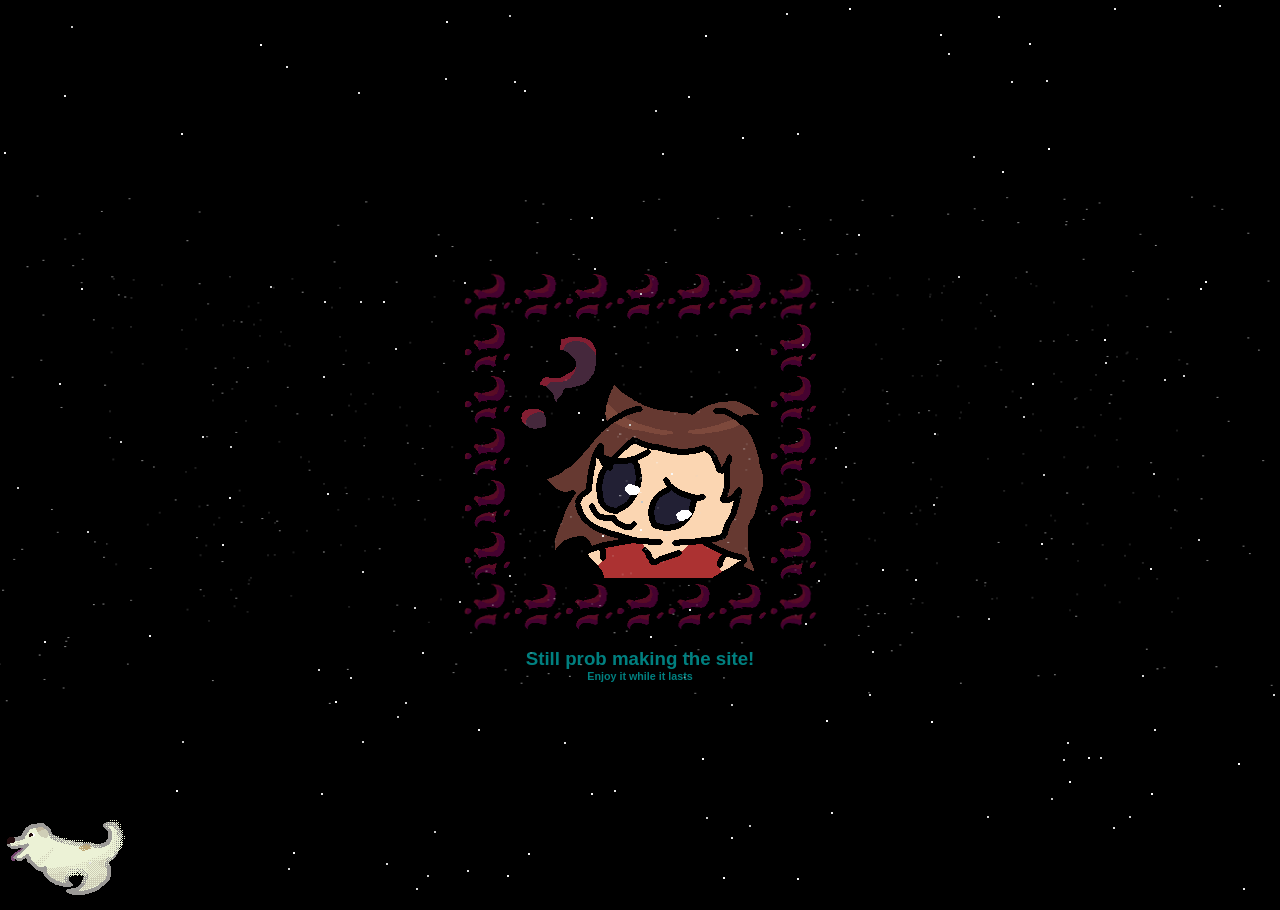
==== index.html @ b6542a82 "Revision" ====
<!DOCTYPE html>
<html lang="en">
    <head>
        <meta charset="UTF-8">
        <title>Still Working On It (NOT)</title>

		<link rel="icon" type="image/icon type" href="./assets/icon.png">
        <link rel="stylesheet" type="text/css" href="./css/style.css">
        <link rel="stylesheet" type="text/css" href="./css/starfield-compiled.css">

    </head>
    <body>
        <div class="stars"></div>
        <div class="centre-div" style="height:90%;">
            <div style="margin-top:10%;">
                <div class="centre-piece">
                    <p id="border-img1">
                        <img class="centre-img flipping-img" src="./assets/mipop.png" alt="Centre image">
                    </p>
                    <div style="display: flex;">
                        <h3 class="margin-auto">Still prob making the site!</h3>
                    </div>
                    <div style="display: flex;">
                        <h6 class="margin-auto">Enjoy it while it lasts</h6>
                    </div>
                </div>
            </div>
        </div>
	<footer class="footer">
            <div style="width:100%;">
		<div class="marquee">
                    <img class="flip-helper" src="./assets/kenny-running.gif" alt="My little boy 25-Jan-2025 RIP">
		</div>
            </div>
	</footer>
    </body>
</html>
---- css/style.css ----
body {
    margin: 0;
    padding: 0;
    height: 100%;
    color: teal;
    background-color: #3cff00;
    font-family: 'Comic Sans MS', 'Comic Sans', 'Chalkboard SE', 'Comic Neue', sans-serif;
}

.footer {
    height: 10%;
    width: 100%;
}

.centre-div {
    display: flex;
    justify-content: center;
    align-items: center;
}

.centre-img {
    max-width: 100%;
    max-height: 100%;
}

.centre-piece {
    display: inline;
}

.flipping-img {
    animation: flip 1.5s infinite;
}

.margin-auto {
    margin: 0 auto 0 auto;
}

.marquee {
    animation: scroll 15s linear infinite;
}

.flip-helper {
    animation: dog-flipper 15s linear infinite;
}


#border-img1 {
    border: 50px solid transparent;
    border-image: url(../assets/question-border.png) 120 round;
}

@keyframes flip {
    0% {
        transform: rotateY(0deg);
    }
    50% {
        transform: rotateY(180deg);
    }
    100% {
        transform: rotateY(360deg);
    }
}

@keyframes dog-flipper {
    0%,50% {
        transform: scaleX(1);
    }

    80%,100% {
        transform: scaleX(-1);
    }
}

@keyframes scroll {
    0%,40% {
        transform: translateX(100%);
    }
    50%,90% {
        transform: translateX(-20%);
    }
    100% {
        transform: translateX(100%);
    }
}
---- css/starfield-compiled.css ----
html, body {
    height: 100%;
    overflow: hidden;
  }
  
  body {
    background: #000;
    perspective: 340px;
  }
  
  .stars {
    position: absolute;
    top: 50%;
    left: 50%;
    width: 2px;
    height: 2px;
    box-shadow: 1164px -189px #e0e0e0, 510px 118px #ededed, -195px -372px #d9d9d9, -1267px -333px #f7f7f7, -1449px 315px #dedede, 1236px 49px #e8e8e8, -1086px 447px #cccccc, -1154px -346px #fafafa, 1029px -163px #cccccc, -1401px -471px #f2f2f2, -875px 93px #dbdbdb, -38px -31px #d9d9d9, -1124px -255px #d9d9d9, 205px 16px #d4d4d4, -354px -384px #e6e6e6, -576px -355px #ebebeb, 406px -370px #e0e0e0, 1389px 311px #fafafa, 294px -17px #d6d6d6, 644px -433px #cccccc, -1056px -408px #cccccc, 280px -459px #f0f0f0, -254px 413px #dbdbdb, 633px 244px #d6d6d6, 1225px -64px #e3e3e3, 1285px 373px #ededed, 49px 159px #e3e3e3, 157px -317px #ebebeb, -183px -464px #d4d4d4, -684px 133px #ededed, 1210px 306px #c2c2c2, -257px -149px #ededed, 146px -437px #e6e6e6, 749px 424px #ededed, 927px -337px #e8e8e8, 1340px 291px #fafafa, 1248px -398px #c4c4c4, 1144px -212px #f0f0f0, -1050px -360px #c7c7c7, 489px 366px #d1d1d1, 1038px -477px #f0f0f0, -1029px -246px #d4d4d4, 465px -88px #d4d4d4, 834px -435px #e0e0e0, 1347px -271px #d9d9d9, -176px -168px #d4d4d4, 1496px 270px #f2f2f2, -596px 191px #f2f2f2, 1483px 168px #c7c7c7, 1059px 10px #ededed, 727px -336px #fafafa, -1077px 352px #e8e8e8, -787px -108px #d4d4d4, -551px 412px #e3e3e3, 1147px 194px #d1d1d1, -1182px -138px #dbdbdb, 502px 225px #d6d6d6, -581px -67px #ebebeb, 1321px 45px #d6d6d6, 62px 308px #fcfcfc, -1014px -450px #d6d6d6, 275px 129px #ededed, -1462px -271px #e8e8e8, 511px 343px #fcfcfc, -347px 402px whitesmoke, 348px 168px #c7c7c7, 803px 80px whitesmoke, -1474px 259px #cfcfcf, 1486px 80px white, -418px 94px #ededed, 191px 362px #ebebeb, 774px 166px #ebebeb, 973px 411px white, -1083px -398px #c7c7c7, 1467px 215px #e6e6e6, 1470px 447px #dbdbdb, 1487px 409px #d1d1d1, 1318px -259px #f2f2f2, -623px 37px #c9c9c9, 603px 438px #e8e8e8, 358px -434px #ededed, -278px 291px #d6d6d6, 308px -397px #dedede, 91px 254px #c7c7c7, 401px 93px #ededed, -1216px 290px #ededed, -11px -26px #c7c7c7, 48px -354px #e8e8e8, -411px 47px #f2f2f2, 1056px 91px #f0f0f0, 822px -44px #c2c2c2, -194px -429px whitesmoke, 473px 377px #e0e0e0, -49px -233px white, 649px 249px #e8e8e8, 1182px -319px #e0e0e0, -76px 292px #e3e3e3, 1188px 442px #c7c7c7, -805px -124px #f0f0f0, 1434px 127px #e8e8e8, 558px 89px #cccccc, 1250px -333px white, 218px -216px #e8e8e8, 690px -476px #c9c9c9, 300px -416px #f0f0f0, 1373px -253px #e8e8e8, -370px -164px #c7c7c7, 411px 348px #c7c7c7, -751px -242px #fafafa, 195px -3px #dedede, -226px 157px #cfcfcf, 0px -157px #c2c2c2, -352px 418px #d1d1d1, -218px 202px #e8e8e8, 1344px -268px #d6d6d6, 1238px 45px #e6e6e6, -1128px -170px #e6e6e6, -1193px 471px #dedede, -1008px -123px whitesmoke, -131px -435px #c7c7c7, 629px -455px #d1d1d1, -205px -195px #d4d4d4, -1329px 172px #d9d9d9, 833px 101px #c9c9c9, -319px 343px #e8e8e8, -1200px 263px #f7f7f7, 514px 279px #ebebeb, -830px -449px #d1d1d1, 464px -111px white, -491px 185px #f7f7f7, -38px 85px #f7f7f7, -1207px 402px #dbdbdb, 1327px -88px #fafafa, -938px 19px #fafafa, -1164px 186px #ededed, 242px 119px #f7f7f7, 802px -431px #cfcfcf, -112px 403px whitesmoke, 403px 24px #c7c7c7, 801px -425px #e8e8e8, 1260px -209px white, -1027px 172px #d6d6d6, 333px -294px #c4c4c4, -816px -26px whitesmoke, -761px -34px #cccccc, 83px 427px white, 96px -101px #fcfcfc, -1068px -348px #e0e0e0, 909px -131px #c2c2c2, 814px 176px #dedede, 65px -415px white, -1362px 205px #e8e8e8, 103px 457px #c9c9c9, -116px -360px #ededed, 229px 244px #dedede, -1456px -474px #f2f2f2, 667px -253px #e8e8e8, 10px 186px #ededed, -1230px 49px #ebebeb, 941px -407px #cfcfcf, 232px 201px #d1d1d1, 1344px -427px #ebebeb, 35px -473px #c4c4c4, -520px -9px #cccccc, 1317px -29px #dedede, 560px -162px #f2f2f2, -464px 340px white, -1081px 359px #e3e3e3, 998px -223px white, 423px 309px #cfcfcf, 961px 23px #f2f2f2, 460px 307px #dbdbdb, -49px 343px whitesmoke, -316px -149px #e0e0e0, 986px 409px #c2c2c2, -664px -119px #dedede, -322px 219px #d1d1d1, 31px 23px #f7f7f7, -1122px 431px #dbdbdb, -1083px 369px #f7f7f7, -1256px 60px #c4c4c4, -965px 402px #c4c4c4, 162px -106px #dbdbdb, -805px 433px #dbdbdb, -282px -358px #dbdbdb, -553px 81px #d1d1d1, 371px -369px #e0e0e0, -835px 164px #d9d9d9, 711px -429px #fafafa, 993px -285px #d4d4d4, -679px 151px #d9d9d9, -459px -317px #f2f2f2, 840px -454px #d4d4d4, 543px -75px #d4d4d4, 1236px 202px #d4d4d4, -787px 209px #e3e3e3, -830px -314px #e6e6e6, 186px 270px #fcfcfc, -998px -24px #e6e6e6, 347px 366px #d4d4d4, 753px -206px #c9c9c9, -438px -14px #e0e0e0, 513px 23px #c9c9c9, -1097px 154px #c4c4c4, 293px 54px #d4d4d4, 864px -466px #c9c9c9, -1052px -316px #c2c2c2, 408px -302px white, -133px 425px #f7f7f7, -380px -406px white, -1407px -422px #fcfcfc, 156px 71px #d4d4d4, 1067px 207px #d9d9d9, -1466px -108px #f2f2f2, 1293px -346px #e0e0e0, 818px -97px #c4c4c4, -739px -156px #f2f2f2, -26px 340px #e6e6e6, 764px 204px #d4d4d4, 674px 173px #f0f0f0, -1229px -362px #d9d9d9, -126px -369px #e3e3e3, 1107px -55px #d9d9d9, -1179px 205px #d9d9d9, 954px -233px #e0e0e0, -569px -424px #c9c9c9, -636px -298px #f2f2f2, 209px -442px #fafafa, -1459px -338px whitesmoke, -162px 279px whitesmoke, -916px 31px #d4d4d4, 1353px 260px #cfcfcf, 429px 331px white, 953px 374px #e0e0e0, 15px -340px #d6d6d6, 1084px 407px #f2f2f2, -280px -149px #d6d6d6, 762px 155px #dbdbdb, -1029px 290px #f2f2f2, 524px -71px #d4d4d4, 1135px 180px #d4d4d4, -959px 282px #c9c9c9, -760px -129px #dbdbdb, -516px -468px #c9c9c9, -646px -69px #d9d9d9, 1325px 420px whitesmoke, 362px -279px #f0f0f0, 165px 173px #e3e3e3, 1172px 19px #e0e0e0, 1278px 261px #ebebeb, -181px 151px #c7c7c7, -410px -4px #cccccc, -173px 420px #e0e0e0, 418px -471px #d9d9d9, 430px 456px #cfcfcf, 652px -293px #c4c4c4, -585px 476px white, -1108px 111px #ededed, 688px -82px #dbdbdb, 598px 313px white, -1323px -457px #dbdbdb, -290px 227px #dbdbdb, -761px 278px #dbdbdb, 102px -313px #fcfcfc, 565px -169px #fafafa, -814px -276px #c2c2c2, 1273px -98px #cfcfcf, 22px -297px #dedede, 389px -407px #f7f7f7, -243px 266px #c4c4c4, -828px 262px #e8e8e8, 1086px -100px #ebebeb, -213px 425px #cfcfcf, -1408px -341px #f2f2f2, 1484px -55px #d1d1d1, 820px 312px #f7f7f7, 1490px -250px #e8e8e8, 1px 51px #c7c7c7, 1363px 117px #e8e8e8, -751px 135px #ededed, 448px 307px #f2f2f2, 579px -445px #f0f0f0, 157px 428px whitesmoke, -216px -470px #cfcfcf, -1010px 201px #e8e8e8, 1144px -409px #e6e6e6, -1124px -358px #e3e3e3, 1429px 355px #e0e0e0, 1245px -167px #c2c2c2, -922px 222px whitesmoke, -1135px -479px #f7f7f7, 6px -469px #d9d9d9, -1219px 155px #ededed, 109px 375px #c9c9c9, 670px -166px #c2c2c2, -131px 125px #c4c4c4, -1011px 289px #e8e8e8, 834px -360px #dedede, 879px -177px #e0e0e0, 886px -105px #dedede, 0px 79px #fcfcfc, -1090px -81px #e3e3e3, 141px -218px #dbdbdb, 780px 422px #dbdbdb, -1252px 440px whitesmoke, -970px -289px #fcfcfc, 798px -473px #e8e8e8, 1080px -460px #c2c2c2, 474px -442px #e8e8e8, 821px -207px #c9c9c9, -1376px -239px #d6d6d6, -853px -395px #f7f7f7, 1206px -145px #cccccc, -815px 103px #c4c4c4, -800px -155px #e0e0e0, -458px 291px #c7c7c7, -559px -162px #f0f0f0, -278px 121px #d6d6d6, -712px 128px #f2f2f2, 178px 130px #d6d6d6, 1208px 398px #f2f2f2, -224px 438px #d9d9d9, 1257px -41px #c2c2c2, -313px 43px #ebebeb, -317px -74px #dedede, 1378px 354px #c9c9c9, 427px 292px #e0e0e0, -62px -38px #ebebeb, 318px -174px #d1d1d1, -245px -102px #d4d4d4, -1131px 385px #f2f2f2, 883px -89px #f0f0f0, -1255px -280px #c9c9c9, 291px 271px #fcfcfc, 383px -34px #c7c7c7, 1006px 112px #ebebeb, 91px 387px #ededed, 1095px -454px #c4c4c4, -206px 381px #c9c9c9, -235px 252px #d4d4d4, 716px -99px #ebebeb, -1457px 25px white, 392px -67px #ebebeb, -982px -293px #e8e8e8, 778px -206px #c7c7c7, -962px -474px #e0e0e0, -305px 251px white, -994px -327px #d4d4d4, 66px 367px #cccccc, 970px -386px #f0f0f0, -46px -182px #dbdbdb;
    animation: fly 3s linear infinite;
    transform-style: preserve-3d;
  }
  .stars:before, .stars:after {
    content: "";
    position: absolute;
    width: inherit;
    height: inherit;
    box-shadow: inherit;
  }
  .stars:before {
    transform: translateZ(-300px);
    animation: fade1 3s linear infinite;
  }
  .stars:after {
    transform: translateZ(-600px);
    animation: fade2 3s linear infinite;
  }
  
  @keyframes fly {
    from {
      transform: translateZ(0px);
    }
    to {
      transform: translateZ(300px);
    }
  }
  @keyframes fade1 {
    from {
      opacity: .5;
    }
    to {
      opacity: 1;
    }
  }
  @keyframes fade2 {
    from {
      opacity: 0;
    }
    to {
      opacity: .5;
    }
  }
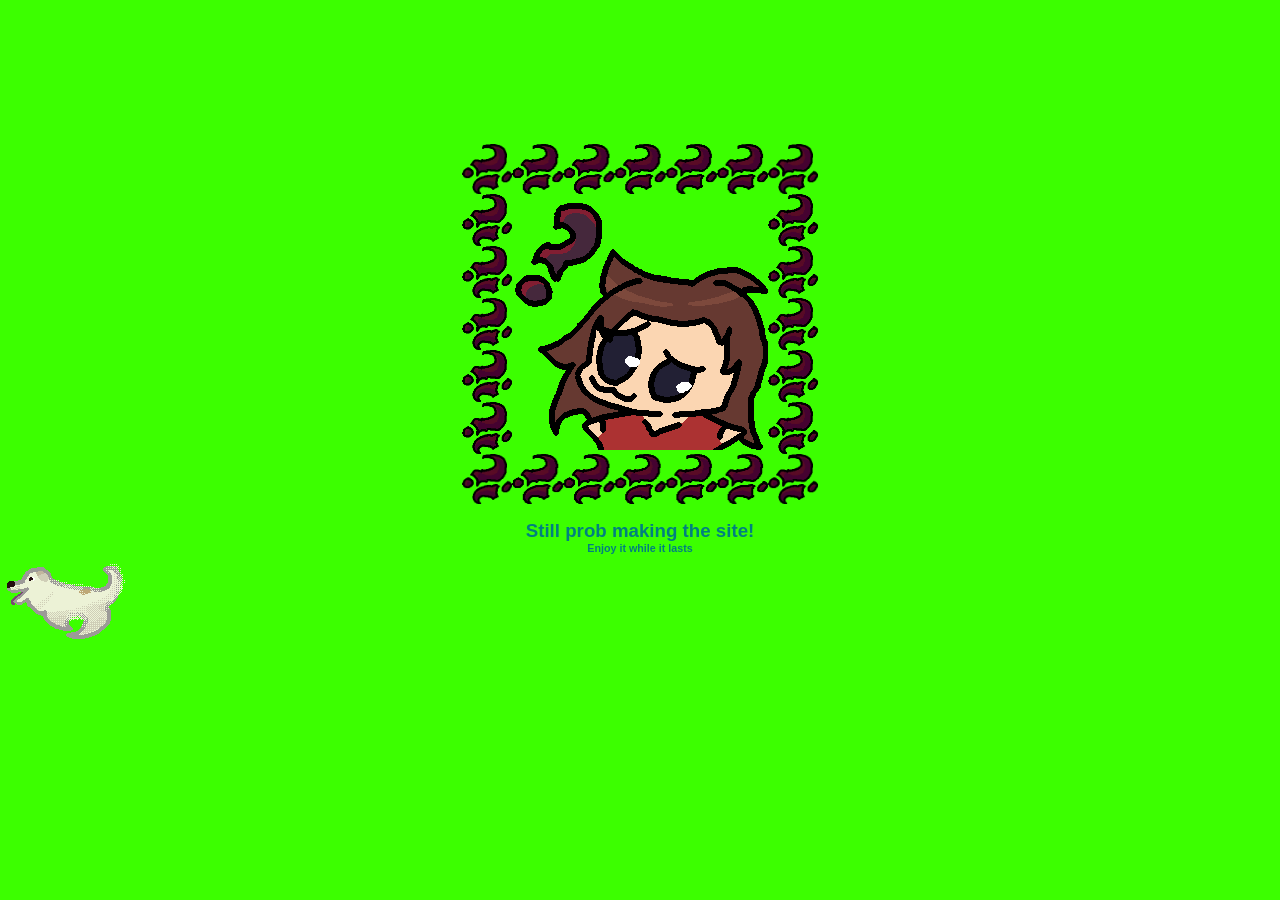
==== commit b807ea9e: "Changed starfield name" ====
--- a/index.html
+++ b/index.html
@@ -2,15 +2,17 @@
 <html lang="en">
     <head>
         <meta charset="UTF-8">
-        <title>Still Working On It (NOT)</title>
+        <title>Still Working On It</title>
 
 		<link rel="icon" type="image/icon type" href="./assets/icon.png">
         <link rel="stylesheet" type="text/css" href="./css/style.css">
-        <link rel="stylesheet" type="text/css" href="./css/starfield-compiled.css">
+        <link rel="stylesheet" type="text/css" href="./css/starfield.css">
 
     </head>
     <body>
         <div class="stars"></div>
+        <div class="stars stars-b"></div>
+        <div class="stars stars-c"></div>
         <div class="centre-div" style="height:90%;">
             <div style="margin-top:10%;">
                 <div class="centre-piece">
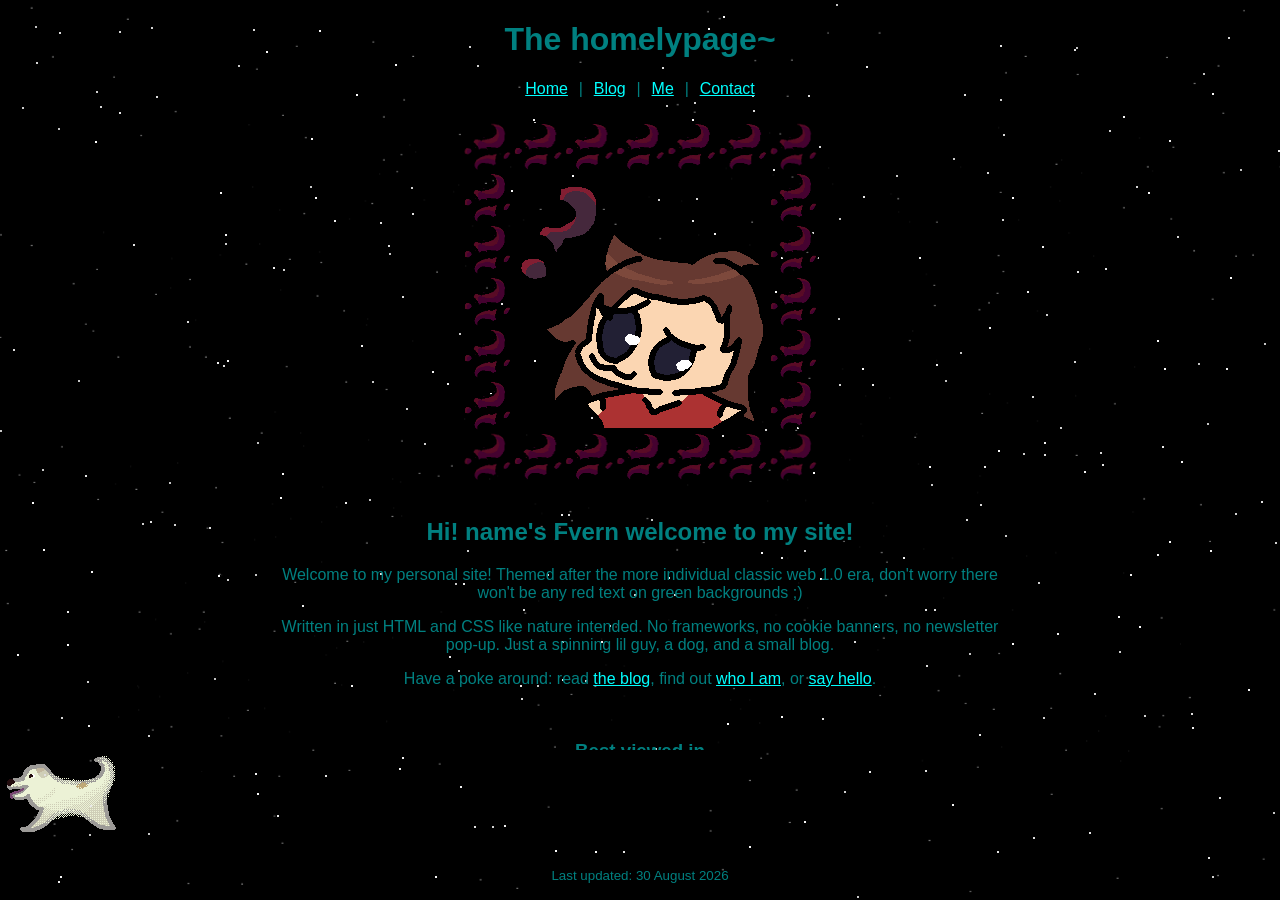
==== commit 12a056fc: "Revamped homepage, updated content" ====
--- a/index.html
+++ b/index.html
@@ -2,38 +2,71 @@
 <html lang="en">
     <head>
         <meta charset="UTF-8">
-        <title>Still Working On It</title>
+        <meta name="viewport" content="width=device-width, initial-scale=1">
+        <title>Solhex Home On The Web</title>
 
 		<link rel="icon" type="image/icon type" href="./assets/icon.png">
         <link rel="stylesheet" type="text/css" href="./css/style.css">
         <link rel="stylesheet" type="text/css" href="./css/starfield.css">
 
     </head>
-    <body>
+    <body class="page">
         <div class="stars"></div>
         <div class="stars stars-b"></div>
         <div class="stars stars-c"></div>
-        <div class="centre-div" style="height:90%;">
-            <div style="margin-top:10%;">
+
+        <header>
+            <h1>The homelypage~</h1>
+            <nav class="nav">
+                <a href="./index.html">Home</a> |
+                <a href="./blog/index.html">Blog</a> |
+                <a href="./me.html">Me</a> |
+                <a href="./contact.html">Contact</a>
+            </nav>
+        </header>
+
+        <main style="text-align: center;">
+            <div class="centre-div">
                 <div class="centre-piece">
-                    <p id="border-img1">
-                        <img class="centre-img flipping-img" src="./assets/mipop.png" alt="Centre image">
-                    </p>
-                    <div style="display: flex;">
-                        <h3 class="margin-auto">Still prob making the site!</h3>
-                    </div>
-                    <div style="display: flex;">
-                        <h6 class="margin-auto">Enjoy it while it lasts</h6>
-                    </div>
+                <p id="border-img1">
+                    <img class="centre-img flipping-img" src="./assets/mipop.png" alt="Mipop the mascot, spinning around and around">
+                </p>
                 </div>
             </div>
+
+            <h2>Hi! name's Fvern welcome to my site!</h2>
+
+            <p>
+                Welcome to my personal site! Themed after the more individual
+                classic web 1.0 era, don't worry there won't be any red text
+                on green backgrounds ;)
+
+            </p>
+            <p>
+                Written in just HTML and CSS like nature intended. No
+                frameworks, no cookie banners, no newsletter pop-up. Just a
+                spinning lil guy, a dog, and a small blog.
+            </p>
+            <p>
+                Have a poke around:
+                read <a href="./blog/index.html">the blog</a>,
+                find out <a href="./me.html">who I am</a>,
+                or <a href="./contact.html">say hello</a>.
+            </p>
+
+            <br>
+
+            <h3>Best viewed in</h3>
+            <p>Any browser at all. No crazy code, go wild.</p>
+        </main>
+
+	<footer class="footer">
+        <div style="width:100%;">
+            <div class="marquee">
+                <img class="flip-helper" src="./assets/kenny-running.gif" alt="My little boy 25-Jan-2025 RIP">
+            </div>
         </div>
-	<footer class="footer">
-            <div style="width:100%;">
-		<div class="marquee">
-                    <img class="flip-helper" src="./assets/kenny-running.gif" alt="My little boy 25-Jan-2025 RIP">
-		</div>
-            </div>
-	</footer>
+        <p class="updated-note"><small>Last updated: 30 August 2026</small></p>
+    </footer>
     </body>
 </html>
--- a/css/style.css
+++ b/css/style.css
@@ -1,84 +1,153 @@
 body {
-    margin: 0;
-    padding: 0;
-    height: 100%;
-    color: teal;
-    background-color: #3cff00;
-    font-family: 'Comic Sans MS', 'Comic Sans', 'Chalkboard SE', 'Comic Neue', sans-serif;
+  margin: 0;
+  padding: 0;
+  height: 100%;
+  color: teal;
+  background-color: #3cff00;
+  font-family: 'Comic Sans MS', 'Comic Sans', 'Chalkboard SE', 'Comic Neue', sans-serif;
 }
 
 .footer {
-    height: 10%;
-    width: 100%;
+  width: 100%;
 }
 
 .centre-div {
-    display: flex;
-    justify-content: center;
-    align-items: center;
+  display: flex;
+  justify-content: center;
+  align-items: center;
 }
 
 .centre-img {
-    max-width: 100%;
-    max-height: 100%;
+  max-width: 100%;
+  max-height: 100%;
 }
 
 .centre-piece {
-    display: inline;
+  display: inline;
 }
 
 .flipping-img {
-    animation: flip 1.5s infinite;
+  animation: flip 1.5s infinite;
 }
 
 .margin-auto {
-    margin: 0 auto 0 auto;
+  margin: 0 auto 0 auto;
 }
 
 .marquee {
-    animation: scroll 15s linear infinite;
+  animation: scroll 15s linear infinite;
 }
 
 .flip-helper {
-    animation: dog-flipper 15s linear infinite;
+  animation: dog-flipper 15s linear infinite;
 }
 
 
 #border-img1 {
-    border: 50px solid transparent;
-    border-image: url(../assets/question-border.png) 120 round;
+  border: 50px solid transparent;
+  border-image: url(../assets/question-border.png) 120 round;
+}
+
+/* --- page shell: header + scrollable main + footer ---
+starfield.css locks html/body to overflow:hidden, so `main` does the
+scrolling instead. `body.page` outranks starfield's bare `body`. */
+body.page {
+  display: flex;
+  flex-direction: column;
+}
+
+body.page main {
+  flex: 1 1 auto;
+  overflow-y: auto;
+  max-width: 46em;
+  margin: 0 auto;
+  padding: 0 1em 1em 1em;
+}
+
+/* lift real content above the absolutely-positioned star layers */
+header,
+body.page main {
+  position: relative;
+  z-index: 1;
+}
+
+header {
+  text-align: center;
+}
+
+.nav {
+  margin: 0 0 0.5em 0;
+}
+
+.nav a {
+  padding: 0 0.4em;
+}
+
+/* default link blue is unreadable on the starfield black */
+a {
+  color: aqua;
+}
+
+a:visited {
+  color: violet;
+}
+
+a:hover,
+a:active {
+  color: yellow;
+}
+
+.post-list {
+  list-style: none;
+  padding: 0;
+}
+
+.post-list li {
+  margin: 0 0 1em 0;
+}
+
+.post-date {
+  display: block;
+  font-size: 0.8em;
+}
+
+.post-body {
+  text-align: left;
+}
+
+.updated-note {
+  text-align: center;
 }
 
 @keyframes flip {
-    0% {
-        transform: rotateY(0deg);
-    }
-    50% {
-        transform: rotateY(180deg);
-    }
-    100% {
-        transform: rotateY(360deg);
-    }
+  0% {
+    transform: rotateY(0deg);
+  }
+  50% {
+    transform: rotateY(180deg);
+  }
+  100% {
+    transform: rotateY(360deg);
+  }
 }
 
 @keyframes dog-flipper {
-    0%,50% {
-        transform: scaleX(1);
-    }
-
-    80%,100% {
-        transform: scaleX(-1);
-    }
+  0%, 90% {
+    transform: scaleX(1);
+  }
+  90.01%, 100% {
+    transform: scaleX(-1);
+  }
 }
 
 @keyframes scroll {
-    0%,40% {
-        transform: translateX(100%);
-    }
-    50%,90% {
-        transform: translateX(-20%);
-    }
-    100% {
-        transform: translateX(100%);
-    }
+  0%,40% {
+    transform: translateX(100%);
+  }
+  50%,90% {
+    transform: translateX(-20%);
+  }
+  100% {
+    transform: translateX(100%);
+  }
 }
--- a/css/starfield.css
+++ b/css/starfield.css
@@ -0,0 +1,79 @@
+html, body {
+    height: 100%;
+    overflow: hidden;
+  }
+  
+  body {
+    background: #000;
+    perspective: 340px;
+  }
+  
+  .stars {
+    position: absolute;
+    top: 50%;
+    left: 50%;
+    width: 2px;
+    height: 2px;
+    box-shadow: 1119px -672px #cccccc, -374px -399px #fafafa, -929px 608px #d9d9d9, 1271px 616px #c7c7c7, -1144px 309px #d6d6d6, -1370px -839px #ededed, -605px -424px #c4c4c4, 965px -846px #c7c7c7, -686px 566px #d1d1d1, 1372px 216px #d6d6d6, -598px 19px #c9c9c9, -361px 757px #cccccc, -847px 529px #d6d6d6, -107px -331px #f7f7f7, -619px 663px #d4d4d4, -1082px -711px #ebebeb, -1104px -165px #e6e6e6, 972px -359px #e0e0e0, 1488px 40px #c7c7c7, -989px -125px #ededed, 761px -300px #d1d1d1, 1033px 864px #e6e6e6, 864px -507px #fcfcfc, -1216px -807px #f0f0f0, -567px 683px #dbdbdb, -1174px 851px #fafafa, -1087px -122px #f2f2f2, 357px 401px #e6e6e6, -834px -142px #e6e6e6, -642px 472px #f2f2f2, 1374px 499px #d1d1d1, -1208px 347px #d1d1d1, -800px 193px whitesmoke, -498px -566px #e3e3e3, 54px -348px #d1d1d1, 1318px 240px #fafafa, 1304px -236px white, -1271px -431px #e0e0e0, -208px -79px #f2f2f2, -1229px -468px #c9c9c9, 1440px -256px #e8e8e8, 1184px 122px #ebebeb, 1133px 39px #f7f7f7, -416px -615px #fafafa, 799px 203px #f2f2f2, 894px -23px #c9c9c9, 135px -159px #fafafa, -934px 143px #c2c2c2, -1128px 647px #e0e0e0, -1051px -587px #d1d1d1, -845px 722px #f0f0f0, 229px 321px #ededed, 76px -119px #cfcfcf, 417px 183px #f2f2f2, 766px 862px #cccccc, 1286px 576px #d9d9d9, 1292px 199px white, -408px 674px #d1d1d1, -107px -672px #dbdbdb, 280px -577px #e3e3e3, -1487px 578px whitesmoke, -422px 125px white, -769px 139px #d9d9d9, 1061px -289px #d1d1d1, 579px 347px #e8e8e8, -874px -135px white, -839px 204px white, 672px -899px #cfcfcf, -173px 100px #cccccc, -1042px -157px #dbdbdb, -520px -782px #fafafa, 823px -739px #ededed, 1497px 95px #ededed, 681px 668px #f7f7f7, -975px 451px #c2c2c2, 751px -562px #f2f2f2, 661px 886px #cfcfcf, 233px -467px #c7c7c7, 1489px 512px #e8e8e8, 1420px -262px #ebebeb, 1251px 430px #e6e6e6, 294px 159px #e3e3e3, -1005px -393px #fafafa, -1238px -208px #cccccc, 909px 234px #fafafa, 910px -449px #cccccc, -1210px 549px #d1d1d1, -1259px -432px #ededed, -1372px 860px #d4d4d4, -1210px 152px #fafafa, -360px 470px #c2c2c2, -623px 204px #f7f7f7, 1462px 269px #c9c9c9, 436px -403px #c2c2c2, 167px -511px #d9d9d9, -1103px 449px #d6d6d6, -49px -33px #d6d6d6, 412px 869px whitesmoke, -1279px 479px #d1d1d1, 1146px -699px #e0e0e0, 149px 591px #d4d4d4, -1053px -391px #e8e8e8, -721px 198px #e3e3e3, -926px -36px #dedede, -360px 47px #fafafa, -1192px 7px #c7c7c7, -1099px -797px #d1d1d1, 714px 812px #cccccc, -1118px 643px #fafafa, -819px -68px #c2c2c2, 471px -463px #ebebeb, -1260px -563px #ebebeb, -1492px -101px #f2f2f2, 363px -316px #d6d6d6, 1353px 596px #c7c7c7, 1211px 571px #c2c2c2, -866px -512px #dbdbdb, -609px -781px #c9c9c9, 720px -776px whitesmoke, -216px -783px #e0e0e0, 892px 76px #c4c4c4, 675px -578px #e0e0e0, 580px -736px #dedede, -1220px 318px #ededed, 1265px 865px #fafafa, 153px -655px #c9c9c9, -492px 285px #cfcfcf, -1338px 368px #ededed, 217px 446px #c9c9c9, 815px 170px #d4d4d4, -432px -482px #f0f0f0, 1433px -257px #fafafa, -413px -90px #f7f7f7, 1251px 421px #dbdbdb, 372px -253px white, -1203px -881px #e3e3e3, 1044px 253px #d9d9d9, -1200px 201px #e8e8e8, 572px -357px #f7f7f7, -71px -760px #fafafa, 13px -317px #dedede, 294px 807px #c7c7c7, 1381px -281px #cfcfcf, 1178px 183px #cccccc, 1235px 773px #c7c7c7, -274px 458px #d9d9d9, -950px -359px #d9d9d9, -1062px 620px #c7c7c7, -864px -343px #dbdbdb, 977px -469px #fcfcfc, -96px -484px #f0f0f0, 1097px 846px #f2f2f2, 570px 100px #f2f2f2, -1292px -711px #d1d1d1, 234px 798px #f2f2f2, -1320px -893px #d4d4d4, -965px 404px #f2f2f2, -839px 618px #e3e3e3, 759px 545px #d6d6d6, 797px -881px #d9d9d9, -1192px 515px #f7f7f7, 734px -827px #e6e6e6, 885px 231px #f7f7f7, 260px -639px #e0e0e0, -238px -154px #e0e0e0, -35px -470px #f0f0f0, -478px 465px #d9d9d9, -52px 697px #c7c7c7, 164px 371px whitesmoke, -867px -416px #dedede, -775px -56px #cccccc, -766px 608px #d4d4d4, 186px 742px #f0f0f0, -484px -354px #dedede, 1372px -679px #ebebeb, -1342px 858px #c2c2c2, -589px -492px #e3e3e3, -68px -275px #fafafa, -587px -852px #f0f0f0, -709px -84px #d4d4d4, -359px 870px #ededed, -357px -181px #d1d1d1, 586px -82px #f0f0f0, 696px -222px #cccccc, -1028px 896px #f2f2f2, -769px 289px #f2f2f2, -1344px -678px #cfcfcf, 279px -193px whitesmoke, -216px -7px #cfcfcf, 594px -664px #ebebeb, 861px -511px #f2f2f2, -1319px 551px #d6d6d6, -1494px 164px #c7c7c7, 1313px 573px whitesmoke, 1246px -497px #e6e6e6, 266px -757px #f0f0f0, -148px 376px #d4d4d4, 1217px 836px #d9d9d9, 1448px -285px #c4c4c4, -234px 465px #d6d6d6, -164px -76px #fcfcfc, -289px 235px #f7f7f7, -715px -39px #f0f0f0, 52px 487px whitesmoke, -788px 360px #c9c9c9, -268px -69px #c7c7c7, -1499px -278px #dbdbdb, -640px -20px #c9c9c9, 984px 440px #d4d4d4, 404px 4px #e3e3e3, 1267px -463px #c4c4c4, 438px 725px whitesmoke, -805px 449px #ededed, -338px 155px #f0f0f0, 1092px 368px #d4d4d4, -1118px 776px white, -538px 477px #dbdbdb, -580px 751px #e8e8e8, -897px -850px #e0e0e0, -498px 73px #cfcfcf, -1202px 32px #d6d6d6, 1079px 278px #e8e8e8, 1442px 526px #ebebeb, 524px -82px #fafafa, -896px 443px #fcfcfc, -1478px 637px white, -1064px 694px #d6d6d6, -604px -540px #fcfcfc, 621px 51px #e0e0e0, 783px -390px #d9d9d9, 369px -627px #e3e3e3, 1234px 187px #c7c7c7, 938px -251px white, 312px 354px whitesmoke, 567px -27px #c7c7c7, 326px -575px whitesmoke, 444px 21px #f2f2f2, -488px 820px #d1d1d1, -365px 668px white, 635px 92px #d1d1d1, -521px -338px #e3e3e3, -1183px 561px #dbdbdb, -540px -344px #d4d4d4, -191px 206px #ededed, -934px -592px #fafafa, 68px 521px #f7f7f7, 1393px -462px #ededed, 199px -66px #d4d4d4, 722px 54px #d6d6d6, -1245px -477px #d6d6d6, 95px 676px #c9c9c9, 1348px -860px white, 858px -121px #c2c2c2, -1476px -180px #dbdbdb, 97px 847px #d6d6d6, 704px 630px whitesmoke, 736px 738px #cfcfcf, -597px 99px #fafafa, -383px -8px #c2c2c2, -1382px -104px #d4d4d4, 1239px 490px #ebebeb, 1466px -562px #e3e3e3, -978px 374px #c7c7c7, -1390px -94px #c9c9c9, 811px 457px #cccccc, -1157px 416px #d6d6d6, -945px 875px #e3e3e3, -756px -798px #f2f2f2, 52px -230px #e8e8e8, 362px -231px #d4d4d4, 52px -331px white, 226px -384px #ededed, 426px -861px whitesmoke, 709px -794px #e6e6e6, -582px 431px #ededed, 1169px -818px white, -1373px -394px #e8e8e8, -1417px 372px #f7f7f7, -523px -642px #c2c2c2, 1242px -666px #c9c9c9, -608px 52px #fcfcfc, -451px 670px #e6e6e6, -813px 340px #cfcfcf, 1442px -666px white, -830px -263px #d9d9d9, 870px -848px #dbdbdb, 858px 487px #ebebeb, 124px 564px #e8e8e8, -1189px 312px #fcfcfc, 1069px -403px #d9d9d9, 1355px 682px #dbdbdb, 1302px 329px #d9d9d9, 818px 702px #e0e0e0, -78px 191px #d6d6d6, 1209px -142px #ededed, 572px 426px #d4d4d4, -1449px 839px #d6d6d6, 507px -684px #d6d6d6, -17px 401px #e3e3e3, 1397px -587px #d6d6d6, -779px 602px #c4c4c4, 1164px -347px #cfcfcf, 704px 686px #c2c2c2, 404px -8px whitesmoke, 926px -351px #d4d4d4, -495px 801px #ededed, -358px 23px #fafafa, 403px 267px #cfcfcf, 1236px -124px #d4d4d4, -1383px 112px #d4d4d4, -756px 98px #e8e8e8, -47px 733px #f2f2f2, -106px -328px #cfcfcf, 1372px -335px #c7c7c7, -1459px 158px #e8e8e8, -1150px -406px whitesmoke, 164px 100px #c7c7c7, -516px 514px #c2c2c2, 1145px 557px #c2c2c2, 335px 723px #cccccc, -1119px -298px #fafafa, 156px 516px #fafafa, -246px 459px #c9c9c9, 11px 69px #c7c7c7, 674px -196px #d6d6d6, 754px -223px #e6e6e6, 1378px 29px #f2f2f2, -245px -386px #fafafa, -1006px 577px #e8e8e8, -208px -656px whitesmoke, 694px 660px #fcfcfc, -742px -508px #e8e8e8, 483px -334px whitesmoke, 914px 656px #c4c4c4, 944px -321px #d9d9d9, -705px -294px #fafafa, -22px -533px #dbdbdb, -1443px 550px #c7c7c7, -982px -339px #e0e0e0, -1277px 233px #dbdbdb, 1356px -642px #d1d1d1, 510px -690px #cccccc, 851px -318px #c2c2c2, 460px 2px #d4d4d4, -745px -795px #f2f2f2, 456px -667px #ededed, 141px 107px #ededed, 863px 389px #f0f0f0, -1281px -590px #f7f7f7, 805px -278px #ededed, -484px -658px #c7c7c7, 204px 341px #cfcfcf, 1033px -438px white, 640px -121px #e3e3e3, 313px -292px #c9c9c9, 256px -275px #c9c9c9, 1043px -777px #cfcfcf, -1094px 662px #e8e8e8, 1062px -468px #f2f2f2, 1205px -734px #dedede, -518px -545px #c7c7c7, -1193px -580px #cccccc, 173px 22px #fcfcfc, 932px 62px #dbdbdb, -1367px -426px #dbdbdb, 1395px -321px #fcfcfc, 359px -755px #f0f0f0, -544px -359px #d1d1d1, 915px 454px #e8e8e8, 241px -665px #c7c7c7, -580px 426px #f7f7f7, -412px 792px #f7f7f7, -1208px -778px #dedede, -241px 318px whitesmoke, 831px -309px #e3e3e3, -991px 59px #fcfcfc, -255px 533px #ebebeb, -385px 124px #c7c7c7, 522px -4px #ededed, 949px -819px #d6d6d6, -180px 336px #f2f2f2, -1395px -713px #fafafa, 1261px 812px #c9c9c9, 904px -858px white, 1253px 782px #f2f2f2, 860px -818px white, -783px 63px #c4c4c4, 1168px 5px #f2f2f2, -757px 298px #d6d6d6, 1100px 767px #c2c2c2, -1127px 62px #e6e6e6, 172px -218px #d4d4d4, 1244px -686px #dedede, -150px -57px #fcfcfc, 529px -310px #f0f0f0, 140px 766px white, 753px -825px #e3e3e3, -1140px -256px #f2f2f2, -176px -663px white, 155px 871px #c4c4c4, -1496px 446px #c7c7c7, 392px -54px #e0e0e0, -732px 161px #e6e6e6, 1050px 649px #c2c2c2, 1061px 5px white, -1289px -484px #f2f2f2, 749px -632px #dbdbdb, 294px 530px #c2c2c2, -1003px -841px #d1d1d1, 993px 736px #fafafa, 1407px -576px #dbdbdb, 756px -872px #c7c7c7, 171px -710px #fafafa, -1036px 45px #d9d9d9, 1153px 804px #f7f7f7, 541px 567px #dbdbdb, 584px 544px #f2f2f2, 201px 809px #c2c2c2, 434px -401px #e3e3e3, 757px -604px #ebebeb, -720px 327px #c4c4c4, -941px 869px #ededed, -369px 682px #d6d6d6, -108px 713px #c4c4c4, -406px 780px #cccccc, -342px 586px #dbdbdb, 904px 287px #f0f0f0, 505px 872px #f7f7f7, 329px 203px #c2c2c2, -87px -220px #c7c7c7, 725px -128px #e3e3e3, -182px 880px #e8e8e8, 1356px -411px #c9c9c9, 68px -422px white, 182px -811px #d4d4d4, 437px 544px #ebebeb, 81px 459px #d1d1d1, -877px 114px #e0e0e0, -983px 128px #c9c9c9, -141px 881px #d9d9d9, 303px -696px #c4c4c4, 371px -869px whitesmoke, -910px -61px #d1d1d1, -868px -747px #c2c2c2, -415px -207px #cfcfcf, 1337px -86px #d1d1d1, -1172px 844px #d4d4d4, 1262px 859px #c7c7c7, 56px -252px #d1d1d1, 1443px 655px #c2c2c2;
+    animation: fly 3s linear infinite, fade0 3s linear infinite;
+    transform-style: preserve-3d;
+  }
+  .stars:not(.stars-b):not(.stars-c):before, .stars:not(.stars-b):not(.stars-c):after {
+    content: "";
+    position: absolute;
+  }
+  .stars:before {
+    width: 1.5px;
+    height: 1.5px;
+    box-shadow: 154px -121px #e8e8e8, 955px -534px #fafafa, -483px -628px white, -1146px -386px whitesmoke, 69px 187px #f0f0f0, 1369px 203px #ededed, 1055px 102px #e8e8e8, 227px 579px #cfcfcf, 910px -457px #e6e6e6, 89px 864px #f0f0f0, -630px -589px #e3e3e3, 1205px -534px #c9c9c9, -113px -731px #fcfcfc, 665px 487px white, -1141px 60px #d4d4d4, 149px -813px #f2f2f2, 785px -885px #d6d6d6, -666px -158px #c7c7c7, -1169px 46px #c4c4c4, -689px 340px #e3e3e3, -1290px -168px #f7f7f7, -616px 564px #dedede, 309px 319px #dedede, 561px 452px #dedede, -1349px -676px #cccccc, -799px 70px #f0f0f0, 216px -734px #d6d6d6, 1088px -724px #f7f7f7, -232px 364px #cccccc, 60px -225px #f7f7f7, 643px -70px #e8e8e8, -1274px 411px #e8e8e8, 314px -373px #c7c7c7, 155px 789px white, -983px -176px #fcfcfc, 450px -786px #f7f7f7, 1442px 328px white, -884px 345px #d6d6d6, -991px -703px #d9d9d9, -912px -294px #dedede, -773px -61px #f7f7f7, -650px 248px #d4d4d4, 544px 734px #fafafa, -445px -660px #e6e6e6, -739px 489px #ededed, 553px -311px #cccccc, 898px 805px #e0e0e0, -118px -457px #ebebeb, 134px -211px #ebebeb, 80px -52px #e6e6e6, 688px -711px #dedede, -1347px -137px whitesmoke, 132px 678px #e3e3e3, -558px -263px #d1d1d1, -575px 438px whitesmoke, -228px -684px #fcfcfc, 1452px -258px #e8e8e8, 1414px 480px #fcfcfc, -478px -115px #dbdbdb, 294px 639px #ededed, 293px -38px #f2f2f2, -1215px 130px #dbdbdb, 1304px 891px #d4d4d4, 454px 192px #f7f7f7, -449px -18px #dbdbdb, 176px 448px #cfcfcf, -848px -322px #ebebeb, 1278px 489px #cfcfcf, 1034px 465px #fcfcfc, 302px -502px #ebebeb, -121px -496px #e6e6e6, -1483px 466px #e6e6e6, 1344px -296px #e8e8e8, 1223px 467px #dedede, 1121px -366px #f0f0f0, 206px 621px white, 1392px -427px #d6d6d6, -85px 444px #ebebeb, -1486px -670px #c4c4c4, 678px -486px #cccccc, 638px -265px #f0f0f0, -815px 146px #e3e3e3, -660px -360px whitesmoke, 207px 58px #c7c7c7, 675px 382px #cfcfcf, 1087px 800px white, 981px 674px #dbdbdb, -680px 613px #cccccc, -1070px 751px #dbdbdb, -1191px 288px #e0e0e0, -1262px -47px #dbdbdb, 12px 241px #d1d1d1, 1411px 304px #c9c9c9, -291px -503px white, -1090px 868px #ebebeb, 132px 716px #dedede, -416px 43px #d4d4d4, -974px 897px #f7f7f7, 329px 877px #fcfcfc, 1374px -104px #d6d6d6, 801px 564px #dedede, -27px -388px #e8e8e8, -380px 48px #c9c9c9, 1366px -117px #dedede, 462px 273px #d1d1d1, 451px 461px #dedede, -1194px 188px #fafafa, 383px 171px #cccccc, -1030px -225px #c2c2c2, -1205px -213px #d1d1d1, -1484px 266px #f0f0f0, 683px -337px #d1d1d1, -1451px 293px #d4d4d4, 195px -365px #dedede, -943px 304px #e0e0e0, 127px -826px #e0e0e0, -98px 147px #fafafa, 774px 647px #dbdbdb, -851px 815px #e3e3e3, -1265px 524px white, 210px -430px #e8e8e8, -1021px 92px #dedede, -383px -336px #f0f0f0, -5px -756px #c7c7c7, -689px 688px #c7c7c7, -789px 537px #e6e6e6, 1173px 769px #c7c7c7, -1167px 622px #f0f0f0, -1035px 584px #f7f7f7, -940px -593px #c7c7c7, -1146px -833px white, 600px 424px #ebebeb, -818px -176px #fcfcfc, -552px 359px #cfcfcf, 1003px -571px #d4d4d4, -1284px -199px #d1d1d1, 286px -515px #dbdbdb, -765px 613px #d9d9d9, -900px 116px #d1d1d1, 635px 596px #cccccc, -554px -129px #f0f0f0, -1103px 703px #fafafa, 821px 9px whitesmoke, 967px 890px #ededed, -839px 892px #dedede, 318px -136px #f2f2f2, -217px 306px #e0e0e0, 893px -88px #cccccc, -269px -575px #f7f7f7, -1454px -316px #c7c7c7, -289px -306px #d9d9d9, 517px -25px #ededed, -1335px -176px #dedede, 984px 499px #d4d4d4, -130px 459px #d4d4d4, -1359px -129px #f2f2f2, 999px -436px #c7c7c7, -883px 520px #f0f0f0, -1425px 664px #dbdbdb, 136px -42px #c4c4c4, 1431px 686px #fafafa, -787px 173px #d6d6d6, -1277px -466px #fafafa, 1153px -368px #dedede, 823px -708px #d6d6d6, -1483px 258px #cccccc, -673px -631px #dedede, 1077px -285px #e0e0e0, -458px -525px #c9c9c9, 263px -596px #cccccc, 1136px -828px #c4c4c4, 121px 13px #ededed, -822px 304px #fafafa, -102px -10px #f7f7f7, 458px 353px #ededed, 13px 128px #dedede, -548px 602px #c9c9c9, 485px -474px #fcfcfc, -1089px -7px #cfcfcf, -674px 739px #dedede, -949px 73px whitesmoke, -483px -547px #f0f0f0, -450px -557px #d1d1d1, 612px 476px #c4c4c4, 725px -742px #fafafa, -515px 174px #fafafa, 1314px 543px #d6d6d6, 119px 173px #c7c7c7, -1204px -406px #f2f2f2, -173px 671px #c9c9c9, -132px 115px #e8e8e8, -1103px 725px #d1d1d1, -1379px -822px #d6d6d6, -1246px -255px #e8e8e8, -1296px 457px #dbdbdb, -742px -351px #f0f0f0, -456px -880px #c9c9c9, 672px -296px #e8e8e8, 1472px -154px #d9d9d9, -848px -195px #ebebeb, -918px 526px #dbdbdb, 674px -367px #e8e8e8, 353px -786px #cccccc, -47px -426px #f7f7f7, 991px -740px #ebebeb, -1427px -166px #d4d4d4, 37px -399px #c7c7c7, -872px 697px #ededed, -1412px -841px #dedede, -633px -446px #d4d4d4, 1042px -376px white, -1212px 420px #cccccc, 277px -667px #f0f0f0, 285px -735px #fcfcfc, 1477px -143px #c2c2c2, 235px 243px #ebebeb, 790px 420px #f2f2f2, -161px 558px #e6e6e6, -1023px -341px #c4c4c4, -503px -769px #e0e0e0, -601px -354px #d4d4d4, 1043px -691px #f2f2f2, -244px 372px #cfcfcf, -505px -465px #e3e3e3, 1224px 10px #c4c4c4, -1431px 332px whitesmoke, -428px -742px white, 70px -651px whitesmoke, -1428px -322px #c2c2c2, 1383px 4px #d6d6d6, -186px 143px #fafafa, 977px 520px #c7c7c7, -1067px -314px #ebebeb, -647px -761px #c9c9c9, -355px 29px whitesmoke, 507px -207px #cfcfcf, -1152px 526px #cccccc, -1306px 253px #ededed, 1097px -635px #d6d6d6, -713px -33px #f0f0f0, 1193px 300px #c9c9c9, -1428px -860px #d9d9d9, -188px -454px #e8e8e8, 1235px 411px #d9d9d9, -1448px -20px #dbdbdb, -750px 816px #f7f7f7, 1329px -313px #dedede, 1390px -50px #d9d9d9, -232px 824px #dedede, 214px -110px #d1d1d1, -1106px -741px #f2f2f2, 656px -278px #f2f2f2, 1478px -576px white, -378px 590px #d9d9d9, -1357px 633px #cfcfcf, -1214px -387px #c2c2c2, 102px -637px #dbdbdb, 948px 91px #e8e8e8, 554px -273px #e3e3e3, -467px 124px #f2f2f2, 1098px -523px #e3e3e3, -340px -595px #e8e8e8, -152px 145px #f7f7f7, 558px -430px #cfcfcf, -46px 332px #c4c4c4, -1211px -436px #c7c7c7, 281px 700px #f7f7f7, 846px -900px #d4d4d4, 1469px 708px whitesmoke, 136px 289px #ededed, -1457px -36px #ededed, 243px 37px #d9d9d9, -1158px -891px #e8e8e8, -1140px 690px #fafafa, -277px -508px #d9d9d9, -900px 597px #f2f2f2, 1400px -265px #dedede, 773px 485px #d1d1d1, -722px -718px #cfcfcf, -1044px -238px #cccccc, -608px -291px #ebebeb, -129px 132px #e0e0e0, 314px 428px #f2f2f2, 464px 210px #cfcfcf, -69px -454px #e6e6e6, -965px -812px #fcfcfc, -169px 524px #c7c7c7, 1257px -426px #e8e8e8, 1072px 171px #cfcfcf, 239px 571px #c2c2c2, -830px 336px #e6e6e6, 783px -539px whitesmoke, 621px 830px #c7c7c7, -244px -858px #cccccc, 981px 315px #e6e6e6, -875px -638px #d6d6d6, -1313px -761px #c7c7c7, -192px 479px #c7c7c7, -301px 808px #e6e6e6, -792px 233px #d4d4d4;
+    transform: translateZ(-300px);
+    animation: fade1 3s linear infinite;
+  }
+  .stars:after {
+    width: 1px;
+    height: 1px;
+    box-shadow: -174px -592px #ebebeb, 1166px -802px #ededed, 694px -708px #e6e6e6, 887px -782px #c4c4c4, -621px -824px #ededed, 276px -44px #ededed, -515px -715px #c7c7c7, 238px -779px #c9c9c9, -993px -443px #d1d1d1, 1069px 293px #e0e0e0, 863px 299px #ebebeb, -1297px -448px #e0e0e0, 780px 858px #f7f7f7, -314px -42px #f7f7f7, 714px -659px #c9c9c9, -237px 247px #f0f0f0, -760px -689px #c9c9c9, 839px 408px #e8e8e8, 25px -701px #c7c7c7, 1416px -772px #c9c9c9, -1256px 367px #e8e8e8, 533px 493px #c7c7c7, 251px 691px #d4d4d4, 407px 299px #e3e3e3, -19px -287px #fafafa, -764px 531px white, -501px -733px #c9c9c9, -271px 175px #c2c2c2, -94px 593px #e3e3e3, -321px 347px #ededed, -1017px 148px #d6d6d6, -825px 650px #d4d4d4, -878px 101px #d6d6d6, -1340px 468px #ededed, 785px 273px #d4d4d4, -107px 523px #e6e6e6, 934px 117px #c9c9c9, 368px -760px #ededed, -395px 70px #fcfcfc, 1220px -767px #e0e0e0, 1494px 536px #dbdbdb, 1150px 283px #f0f0f0, 325px -318px #fcfcfc, 80px 469px #e6e6e6, -1408px 45px #e6e6e6, -812px 351px #d9d9d9, 522px -780px #e8e8e8, -323px -636px whitesmoke, -486px -86px #ebebeb, 533px -735px #dedede, 339px -78px #c7c7c7, -362px -620px #d6d6d6, 753px -330px #fcfcfc, 201px -166px #f0f0f0, 58px -428px #f7f7f7, -1161px -540px #f7f7f7, -550px 448px #fafafa, -1451px 93px #c9c9c9, -754px -362px #dbdbdb, -1484px -602px #d6d6d6, 689px -144px #cfcfcf, 819px -248px #f7f7f7, 1328px 859px #c4c4c4, 1029px 441px #f0f0f0, -1279px 35px white, 1287px 734px #c7c7c7, 107px -85px #ebebeb, 114px -688px #c2c2c2, 1098px -80px #e0e0e0, -720px -763px #e8e8e8, 304px -568px #d9d9d9, -108px 330px #e0e0e0, -1081px -900px #c9c9c9, -881px 198px #d9d9d9, -11px 356px #cccccc, -1212px 890px #e8e8e8, 1015px -130px #f7f7f7, 1098px -384px #e6e6e6, 966px -155px #c2c2c2, -997px -664px #c2c2c2, 408px 83px #c2c2c2, -223px -725px #f7f7f7, -1082px 635px #d4d4d4, -416px 80px #fcfcfc, -839px 157px #cccccc, -660px 181px #e6e6e6, -900px 513px #c7c7c7, -1390px 652px #c4c4c4, -280px 416px #ededed, 1351px 831px #f2f2f2, 623px -149px #dedede, -44px 680px #fafafa, 681px 209px white, 559px -225px #d1d1d1, -587px 355px white, -701px 750px #fafafa, 141px 615px #fafafa, -682px 160px #c2c2c2, -44px 597px #cccccc, -1386px 718px #f2f2f2, 434px -370px #e8e8e8, 1336px 339px #e6e6e6, 331px 755px whitesmoke, -69px -154px #ededed, -597px -691px #fafafa, 425px -498px #d4d4d4, -663px 88px #cfcfcf, 999px 821px #cccccc, 463px 437px #e6e6e6, 1134px -727px #f0f0f0, -1009px -105px #fcfcfc, -684px 79px #dedede, 277px 716px #d1d1d1, -139px -723px whitesmoke, 121px 48px #ebebeb, -1153px 584px #dedede, -804px -640px #cccccc, -881px 309px #e3e3e3, 1186px -601px #cfcfcf, 940px 71px #f0f0f0, -65px -581px #c7c7c7, 745px -632px #cccccc, -1442px 737px whitesmoke, 1161px -690px #c4c4c4, -930px -12px #e8e8e8, -636px -843px #f2f2f2, -629px -301px #c4c4c4, -515px 664px #c9c9c9, -165px -369px #c7c7c7, 216px 808px #f7f7f7, -1251px 615px #e6e6e6, 376px 456px #c9c9c9, 616px -39px #c4c4c4, -965px 189px #f7f7f7, 644px 145px #cccccc, 302px 690px #dedede, 992px -892px white, -887px -548px #f7f7f7, 439px 367px whitesmoke, -1008px 239px #e0e0e0, -165px 497px #c4c4c4, 673px 237px #c2c2c2, -1066px 247px #e0e0e0, -483px -509px #f2f2f2, -1328px 681px #d9d9d9, 579px 26px #c7c7c7, -1386px 656px #ededed, 315px -234px #cfcfcf, 570px 341px #c4c4c4, -684px 518px #f2f2f2, 352px 140px #c7c7c7, 458px 139px #fafafa, 1363px 171px #f2f2f2, 791px -486px #e3e3e3, -939px -47px #d9d9d9, 107px 5px #d4d4d4, -1203px 474px #fafafa, 254px -751px #e8e8e8, 1242px -280px #d9d9d9, -868px 566px #d1d1d1, 1204px -151px #f7f7f7, -464px -619px #e3e3e3, -601px 629px #d9d9d9, 131px 97px #dedede, 1235px 804px #fafafa, -839px 546px #d6d6d6, 611px -73px #d4d4d4, 225px -500px #e6e6e6, -196px -712px whitesmoke, -2px -861px #d4d4d4, 769px 39px #e3e3e3, 1380px -863px #ebebeb, -143px 159px #cfcfcf, -290px 149px #ededed, -1038px 714px #fafafa, -1071px -728px #f2f2f2, -387px -819px white, -757px -347px white, -970px 778px #d6d6d6, 1268px 777px #f2f2f2, 162px -595px #c7c7c7, 608px 268px #c2c2c2, 1368px -231px #ededed, -357px -783px #fcfcfc, -750px -29px #ededed, -399px -866px #d1d1d1, -1138px 741px #f2f2f2, -1157px 345px #fafafa, -1228px -359px #d9d9d9, 358px -877px #d4d4d4, 765px -45px #f2f2f2, 1046px -636px #e0e0e0, 658px 553px #fafafa, -1052px -570px #f2f2f2, -1294px -530px #e8e8e8, -223px 387px #dbdbdb, 675px 655px #e8e8e8, -313px 12px #c4c4c4, 1253px -536px #f2f2f2, -79px 745px #cccccc;
+    transform: translateZ(-600px);
+    animation: fade2 3s linear infinite;
+  }
+  
+  .stars-b {
+    box-shadow: -1286px -352px #ededed, 168px -355px #d9d9d9, -1344px -124px #c7c7c7, 803px -220px #d4d4d4, -1288px -574px #f7f7f7, -119px 248px #d4d4d4, 1374px -398px #dedede, -1494px -7px white, -1142px 899px #cfcfcf, 46px -757px #cccccc, -208px 599px #e3e3e3, -1083px -811px #ededed, 1232px -609px #f7f7f7, -1414px -303px #d6d6d6, 848px 76px #f2f2f2, 422px 815px #e0e0e0, -251px -197px #c4c4c4, 478px -477px #cfcfcf, 1116px 179px #c9c9c9, -209px -875px #ebebeb, 1146px 150px #d6d6d6, 1305px 202px #d1d1d1, 1230px 321px #c2c2c2, 632px 469px #d6d6d6, 34px 144px #e0e0e0, 1143px -529px whitesmoke, -1162px 97px #f0f0f0, -428px -552px #d4d4d4, -120px 235px #ebebeb, -1200px 580px #e3e3e3, 87px 273px white, -124px -867px #e8e8e8, 901px -720px #d1d1d1, -12px -874px #e6e6e6, -562px -70px #c7c7c7, 552px 582px #e0e0e0, 1116px -311px #c2c2c2, 1080px 575px #fafafa, 728px 90px #dedede, -871px 198px #e3e3e3, 50px 639px #e3e3e3, -1320px -880px #f7f7f7, 369px -505px #cccccc, -450px 736px #e6e6e6, 1305px -344px #d6d6d6, 1097px -40px #cccccc, -1056px 364px #ededed, 590px -173px #fcfcfc, -1137px -731px #d6d6d6, -1465px 729px #c7c7c7, 46px -750px #c7c7c7, 1343px 400px #ebebeb, -1381px -240px #f2f2f2, 435px -833px white, 800px -215px #d6d6d6, -74px -852px #d1d1d1, 1105px -565px #d6d6d6, -1237px 569px #f0f0f0, -911px -138px #f0f0f0, -538px 623px #ededed, 1070px -783px white, 624px -107px #c7c7c7, -246px -601px #d1d1d1, -308px 689px #ebebeb, 9px -641px #c7c7c7, -117px 159px #d9d9d9, 1078px -559px #c9c9c9, 82px -15px #e0e0e0, -943px 31px #f0f0f0, -1416px -185px #e3e3e3, 1449px 556px #f0f0f0, 347px -278px #d6d6d6, -1385px -576px #c4c4c4, -170px 884px #c4c4c4, 608px 239px #f7f7f7, -93px 124px #d9d9d9, 734px 587px #e6e6e6, -579px 267px #d4d4d4, -1120px -344px #c4c4c4, -504px -484px #d4d4d4, -417px -85px #e0e0e0, 550px -736px #e8e8e8, 569px -492px white, -1430px -503px #f2f2f2, 812px -428px #ededed, 958px -251px #ededed, -103px 235px #c7c7c7, -954px 756px #c7c7c7, -946px 709px #c2c2c2, 516px 596px #ebebeb, -1385px -374px #fcfcfc, 867px 875px #c2c2c2, -106px -90px #fafafa, 553px -642px #cfcfcf, 1100px -888px #cfcfcf, 995px 112px #d4d4d4, 1349px 297px #d9d9d9, 1331px -793px #e6e6e6, 387px -159px #f0f0f0, 223px -254px #e6e6e6, -613px 677px #e3e3e3, -95px 761px white, -712px 780px #dedede, 66px 750px #e0e0e0, 198px -132px #c4c4c4, -413px 798px #dedede, 789px -130px #e6e6e6, -1217px -294px #d9d9d9, -413px 129px #cfcfcf, -181px -788px #ebebeb, -1289px 300px #ebebeb, -278px -680px #e3e3e3, 849px 667px #fcfcfc, -171px -404px #d1d1d1, 324px -356px #e3e3e3, 805px 270px #e6e6e6, -483px 514px #e3e3e3, 552px 277px #f2f2f2, -119px -801px #dedede, -995px -860px #d6d6d6, 1204px 116px whitesmoke, -960px 77px #c7c7c7, -1325px 63px #c7c7c7, -921px -233px #e6e6e6, -596px 324px #e0e0e0, 398px 132px #cfcfcf, -318px 545px #c9c9c9, -1443px -244px whitesmoke, 83px -434px #fcfcfc, -1244px 885px #f2f2f2, -333px -556px #d6d6d6, -36px -30px #e0e0e0, 986px -874px #c2c2c2, 1259px -563px #e8e8e8, -1310px -349px #c4c4c4, -821px 664px whitesmoke, 675px 819px #e8e8e8, -260px 123px #e3e3e3, -582px -322px #c4c4c4, -1123px -689px #e3e3e3, 1010px 216px #c7c7c7, -356px 753px #e8e8e8, 632px -762px #d1d1d1, 107px -68px #e3e3e3, -1046px -777px #c9c9c9, 272px 659px #d1d1d1, 285px 159px #e6e6e6, -870px 110px #f7f7f7, -704px -467px #fafafa, -1347px -400px #e8e8e8, -1200px -74px #cccccc, -1456px -56px #d1d1d1, -182px 220px #cccccc, -1329px -396px whitesmoke, 284px 531px #dbdbdb, -739px -278px #d9d9d9, -343px 474px #d1d1d1, -170px -466px #c4c4c4, -1394px 633px #e6e6e6, -874px 54px #fafafa, 196px -446px #c4c4c4, 1213px -10px #ebebeb, 795px -514px #ebebeb, -1185px 117px #e0e0e0, -326px -615px #c2c2c2, 1495px 575px #d9d9d9, -984px -651px #e3e3e3, -55px 230px #cfcfcf, -1429px 11px #c4c4c4, -55px -309px #e6e6e6, -627px -101px #e0e0e0, -1067px 141px white, -1112px 314px #f0f0f0, -170px 607px #ededed, 1239px -479px #ebebeb, -764px -43px #f7f7f7, 446px -613px #cccccc, -835px 715px #ededed, -145px -834px #d9d9d9, -901px -452px #e3e3e3, 262px -489px #f0f0f0, 157px -778px #e0e0e0, -879px -666px #e3e3e3, 1349px -716px #f7f7f7, 1237px -816px #e6e6e6, 300px 763px #e8e8e8, -521px -419px #d6d6d6, -102px 475px #f7f7f7, -1134px 482px #cccccc, -306px -230px #f0f0f0, 141px -193px #fafafa, -1251px -782px #c7c7c7, -1236px -675px #fafafa, -321px -420px #f7f7f7, 782px 723px #cccccc, 976px 671px #d1d1d1, 724px -361px #d6d6d6, 774px -147px #e6e6e6, 1064px -634px #d6d6d6, -1364px 334px #dbdbdb, -67px -259px #fcfcfc, -1487px 739px #e6e6e6, 574px 654px #cccccc, 1148px -298px #ededed, 50px 573px #dedede, 998px -234px #e3e3e3, -1072px 602px #cfcfcf, 687px -494px #ebebeb, 1100px 489px #ededed, -715px -480px whitesmoke, -33px -25px white, 469px -320px #d1d1d1, 764px 215px #dedede, 86px -846px #f2f2f2, 1484px -837px white, 1061px 477px #dedede, -711px -152px #dedede, -1088px -621px #fcfcfc, 976px -693px #f2f2f2, -1004px -750px #e6e6e6, -1268px -379px #e6e6e6, -968px -384px #d6d6d6, -1121px 371px #f2f2f2, 627px 722px #c7c7c7, -1012px 464px #c7c7c7, -1005px -225px #dbdbdb, 1113px 874px white, 1194px -269px #e3e3e3, -538px -890px #ededed, -1037px 368px #d9d9d9, 306px 814px #ebebeb, -31px 480px #dedede, -959px -107px #cccccc, 201px -471px #fafafa, -1483px 754px #d6d6d6, -969px 744px #ededed, -785px 197px #f2f2f2, 225px -556px white, 97px 795px #dbdbdb, -1235px 889px #cccccc, -1001px 720px #c9c9c9, 112px -355px #c9c9c9, -1281px 406px #f0f0f0, 726px 562px #e8e8e8, -229px -263px #cfcfcf, 742px 706px #f0f0f0, -115px -854px #f0f0f0, -905px -269px #dbdbdb, -681px -26px #e8e8e8, 537px -808px #d6d6d6, -1232px 873px #f7f7f7, -804px 464px #e0e0e0, 752px -445px #ededed, 339px 284px #e8e8e8, 141px 266px #fcfcfc, 277px 556px #c7c7c7, -5px -748px #e8e8e8, -1133px -1px #e0e0e0, 691px -263px #fcfcfc, -1373px -474px #f0f0f0, -1355px -581px #d1d1d1, 651px -699px #fcfcfc, -1293px 815px #d6d6d6, 1495px 67px #cfcfcf, 74px -217px #f0f0f0, -753px 416px #f0f0f0, 157px -23px #f0f0f0, 1286px -688px #ededed, -1322px -458px #f7f7f7, 1189px 744px #d1d1d1, -944px 701px #fcfcfc, 1208px 295px #dbdbdb, -6px 144px #d6d6d6, 1390px -361px #dbdbdb, 183px 829px #dedede, 685px 183px #f0f0f0, 751px -713px #cccccc, 877px 336px #fcfcfc, -911px 164px white, 944px 459px #cfcfcf, -1086px 29px #d1d1d1, -492px 383px #c7c7c7, 463px -840px #e6e6e6, -287px 754px white, 406px -136px #d1d1d1, -336px 807px #c7c7c7, 804px 301px #d1d1d1, -113px -494px #dedede, -1338px -133px #e0e0e0, 899px -702px #c2c2c2, 25px 644px #d6d6d6, 1216px -538px #d9d9d9, 1192px 365px #ededed, -552px 275px #ebebeb, -944px 137px #f0f0f0, 1419px -697px white, 499px 176px white, -551px 384px #c4c4c4, 537px -214px #d4d4d4, 976px 393px #d6d6d6, 1156px -353px #d4d4d4, 1269px 84px #dedede, -537px -691px whitesmoke, 1419px 821px #e0e0e0, 1329px 156px #fcfcfc, -912px -145px #e0e0e0, -926px -599px #d1d1d1, -815px 503px #f0f0f0, 135px 624px #dedede, 786px -390px #c4c4c4, 1178px -526px white, 490px 124px #f0f0f0, -1479px 63px #f7f7f7, -367px -183px #f0f0f0, 568px 407px #e3e3e3, -580px -764px #d6d6d6, 434px -89px #d4d4d4, -1307px 406px #d6d6d6, 205px 527px #ededed, -160px 8px #e3e3e3, -1441px -672px #e0e0e0, 1423px -178px #e6e6e6, -188px 693px #fafafa, 1368px 222px #fcfcfc, 1258px 251px #c2c2c2, 1487px 674px #c9c9c9, 1347px -202px #f0f0f0, -544px -834px #dedede, -982px 438px #e3e3e3, -672px 770px #f0f0f0, 420px -23px #d1d1d1, -1442px -187px #d1d1d1, -988px -349px #e6e6e6, 729px -264px #f0f0f0, -1208px -192px #e8e8e8, -1308px -659px #c7c7c7, -974px 159px #cccccc, 957px 95px #c4c4c4, 222px -82px #fcfcfc, 546px -769px #e8e8e8, -749px -186px #fafafa, -153px 529px #d6d6d6, 500px -661px #ebebeb, -1200px -165px #c4c4c4, 38px -691px #e8e8e8, -447px -717px #fcfcfc, -1005px -146px #dedede, -722px -732px #ededed, 229px 775px #d1d1d1, 1181px 18px whitesmoke, 289px 16px #fcfcfc, -1335px -51px #e0e0e0, -1116px -288px #c4c4c4, 108px -130px whitesmoke, -139px -147px #e6e6e6, -1242px -218px #cfcfcf, -741px -653px #cccccc, 320px -98px #c4c4c4, -184px -833px #e8e8e8, -325px -253px #fcfcfc, -325px -590px #d4d4d4, 977px 66px #e6e6e6, -573px 194px white, -1359px 360px #c2c2c2, -863px -475px #d4d4d4, -514px 534px #c2c2c2, 786px -447px #dbdbdb, -834px -497px #e3e3e3, 475px 715px #d4d4d4, 449px 382px #e3e3e3, 397px 753px #f2f2f2, 287px 573px #dbdbdb, -1176px 433px #ebebeb, 408px -699px #cfcfcf, -181px -117px #c9c9c9, 809px 354px #c4c4c4, -971px -423px white, -1266px -571px #fcfcfc, 204px 717px #c4c4c4, 319px 486px #cfcfcf, -383px 343px #fafafa, -310px -542px #c4c4c4, -528px 528px #d6d6d6, -1161px 294px #ebebeb, 743px -771px #e6e6e6, 407px 521px #d1d1d1, -948px -556px #e6e6e6, 1365px 304px #f7f7f7, -928px 735px #dbdbdb, 203px -584px #dedede, 360px -351px #cfcfcf, -550px 355px #e8e8e8, -285px -509px #c9c9c9, 933px -800px white, -234px 672px #e8e8e8, 1003px 16px #cccccc, -760px -576px white, -136px 375px #f0f0f0, -840px -233px #e0e0e0, -1089px -402px #e0e0e0, -77px -459px #ededed, -785px 45px #d6d6d6, -796px -707px #c7c7c7, 647px -797px #cfcfcf, 1191px -415px #d1d1d1, -1083px -52px #f7f7f7, -528px 476px #dbdbdb, -801px 22px white, -977px 291px #e6e6e6, 137px -854px #cfcfcf, 496px -264px #d6d6d6, 268px 585px #cfcfcf, -846px 266px #f7f7f7, -712px -432px #dbdbdb, 1252px 719px #e3e3e3, 571px -601px #f0f0f0, 906px 538px #e8e8e8, -850px 184px #dedede, -549px 121px whitesmoke, -1014px -707px #dbdbdb, 1072px -538px #fcfcfc, -1434px 121px whitesmoke, 1068px 469px #ebebeb, -553px 231px #d1d1d1, -551px 723px #cfcfcf, 268px 570px #ededed, -402px -385px #c7c7c7, -284px -356px #fafafa, -880px 364px #e8e8e8, -722px -882px #f0f0f0, 1415px -715px #d6d6d6, 600px -281px #c2c2c2, -1210px -521px #e3e3e3, -177px 133px #ededed, 286px 215px #dbdbdb, -1108px 657px #e3e3e3, 1109px -851px #f7f7f7, -415px -216px #f7f7f7, 306px 763px whitesmoke, 1498px 57px #dbdbdb, -1024px 526px #c2c2c2, 465px -182px #e6e6e6, -991px -428px #e6e6e6, 1376px -379px #f2f2f2, 851px 179px #ededed, -1077px -882px #d1d1d1, 1423px -190px #e6e6e6, 344px 16px #ebebeb, -884px -535px #fafafa, -766px 428px #f0f0f0;
+    animation-delay: -1s, -1s;
+  }
+  .stars-c {
+    box-shadow: 340px 54px #d6d6d6, 99px 726px #d1d1d1, -1335px 364px whitesmoke, 636px -651px #d4d4d4, 502px 637px #d9d9d9, -1155px 80px #fcfcfc, 414px -814px #f2f2f2, -880px -641px #e8e8e8, -742px 596px #ebebeb, 633px 362px #c7c7c7, 1410px 443px #c9c9c9, 756px 530px #f0f0f0, 456px 765px #d4d4d4, -1197px 271px #c7c7c7, -1363px -157px #fcfcfc, 1468px -264px #d1d1d1, 214px -490px #e6e6e6, -972px -430px #e3e3e3, -947px 499px #d1d1d1, 18px -251px #cccccc, -216px 701px #dbdbdb, -815px 536px #c9c9c9, 1316px -75px #ededed, 121px 102px whitesmoke, 791px 311px whitesmoke, 393px 387px #e0e0e0, 360px -405px #e3e3e3, 735px -652px #f7f7f7, -483px 708px #c2c2c2, -618px -343px #cfcfcf, 1138px 808px #c4c4c4, -971px 205px white, -188px 525px #f7f7f7, 798px -534px #dedede, -394px 868px #c9c9c9, -271px 49px #c4c4c4, 1172px 759px #dedede, -1462px -809px whitesmoke, -1403px -898px #f2f2f2, -322px -552px #f0f0f0, -507px -206px #e6e6e6, -992px 419px #ededed, 517px -110px #fafafa, -387px -421px #dbdbdb, -1187px -804px whitesmoke, -1186px -48px #d6d6d6, 1282px -73px #ededed, -1448px -798px #c7c7c7, -1500px -468px #e6e6e6, 609px -563px whitesmoke, 173px -856px #c9c9c9, 748px -379px #e3e3e3, -235px 747px #ededed, 1448px -396px #c4c4c4, 1026px 893px #c7c7c7, -339px 555px #cccccc, 751px 708px #d1d1d1, 876px 97px #d9d9d9, 866px 342px #dedede, -1195px 98px #ebebeb, 78px 612px #d1d1d1, -682px -525px #e3e3e3, -395px -839px #c2c2c2, 478px 166px #fafafa, -905px 38px #c2c2c2, 28px 127px #ededed, 1218px 92px #d1d1d1, -399px -661px #ededed, 810px 405px #d9d9d9, -878px -277px white, 199px -232px #c2c2c2, -954px 872px #e0e0e0, -377px -539px #f0f0f0, 1337px -825px #fafafa, 1296px -849px #ebebeb, 1134px -600px #e8e8e8, 828px -664px #ededed, 1205px -785px #e3e3e3, -1300px 744px #dedede, 454px 243px #e0e0e0, -777px -486px #dedede, 1140px 285px #ebebeb, -1040px -391px #f0f0f0, 812px 100px #fcfcfc, 1007px -552px #e6e6e6, -879px 106px white, 1058px -160px #dedede, -1240px 522px #cccccc, 34px 696px #ebebeb, -1327px -132px whitesmoke, -879px 466px #fafafa, -1164px -49px #c9c9c9, 559px 493px #cfcfcf, 305px -70px #c2c2c2, -700px 862px #c7c7c7, -1321px -70px #cfcfcf, 296px -86px #f2f2f2, 26px -345px #c4c4c4, 92px -754px white, 294px -719px #f0f0f0, -198px -571px #cccccc, 698px -775px #f7f7f7, 889px -656px #d9d9d9, 263px 107px #f2f2f2, 1177px 275px #ededed, -43px -252px #f2f2f2, 687px 259px #f7f7f7, -1236px -639px #c2c2c2, -663px 231px #c2c2c2, 1258px -625px #d1d1d1, 541px 11px #f2f2f2, 18px 816px #e6e6e6, 714px -106px #dedede, -234px -42px #cccccc, -1299px 601px #d6d6d6, 399px -528px #d9d9d9, 558px 527px #f0f0f0, 1482px 531px #fcfcfc, 118px 601px #c9c9c9, 777px 641px #d9d9d9, -299px -768px #d6d6d6, 1081px -184px #e6e6e6, 1198px 654px #e0e0e0, 898px -378px #d4d4d4, -908px -414px whitesmoke, 326px 69px #d9d9d9, 842px 250px #f2f2f2, -315px 325px #e3e3e3, -125px -840px #e3e3e3, -1134px 347px #fcfcfc, -1451px 642px #c7c7c7, -105px -587px #cccccc, -423px -88px #f2f2f2, 1088px -277px #cccccc, 834px 781px #e8e8e8, -1306px -786px #e0e0e0, -1073px 476px #e0e0e0, -78px 229px #ededed, 937px 596px #e6e6e6, -1464px 125px #c2c2c2, 479px 201px #d1d1d1, -206px 762px #d6d6d6, 1394px 824px #c2c2c2, -573px 161px #ededed, 125px -21px #d4d4d4, 588px -413px #cfcfcf, -800px -73px #e0e0e0, 1476px 821px whitesmoke, -741px 13px #d4d4d4, -1184px -473px #f0f0f0, 718px 717px #f7f7f7, -974px -122px #c2c2c2, -780px 523px #c7c7c7, -149px 603px #c4c4c4, -686px 329px #e6e6e6, -1102px -629px #cfcfcf, 1016px 133px #c2c2c2, -1418px 792px #ededed, -200px 710px #dedede, 880px -671px #dedede, 1012px -662px #dedede, 1385px -279px #c7c7c7, -813px -544px #c2c2c2, 1471px -4px #d9d9d9, 704px 208px #dedede, -170px -537px #d4d4d4, 1180px 258px #c2c2c2, 1231px -645px #f7f7f7, -543px -470px #dedede, -591px -854px #e8e8e8, 258px 783px #d9d9d9, 1236px 581px #e8e8e8, 148px -872px white, -420px -258px whitesmoke, 1329px -820px #e3e3e3, -593px 476px #ededed, -687px -640px #e8e8e8, 501px -561px #c7c7c7, 1417px -395px #e0e0e0, -604px -388px #d4d4d4, 841px -725px #fcfcfc, 109px 396px #fafafa, 971px 289px #e3e3e3, 1286px 316px #dedede, -715px 12px white, 1136px 623px #c7c7c7, -897px -92px #fcfcfc, -1074px 610px #c4c4c4, -185px 133px #c9c9c9, -1205px 56px #fcfcfc, -1254px 259px #f7f7f7, 140px -881px #dbdbdb, 881px 72px #c2c2c2, -1154px 810px #e8e8e8, -302px -607px #f0f0f0, 723px 641px #fcfcfc, -961px 528px #f2f2f2, 814px -330px #ebebeb, 698px 155px #cfcfcf, 1248px -408px #cccccc, -90px -57px #c7c7c7, 1344px 274px #f7f7f7, 517px 104px #f2f2f2, -163px -385px #cfcfcf, 341px 480px white, -412px -712px #fcfcfc, -111px 519px #d6d6d6, -706px -642px #f2f2f2, 177px -193px #c4c4c4, 1436px 611px #e8e8e8, 95px -585px #cccccc, -919px -313px #fafafa, -538px 704px #c7c7c7, -71px 853px #e6e6e6, -1425px 839px #dedede, -679px 173px #e8e8e8, -750px -431px #f0f0f0, 113px -340px #d9d9d9, -238px 307px #f2f2f2, -570px 496px #c9c9c9, -1461px 489px #fcfcfc, -1398px 792px #f0f0f0, -45px 401px #fafafa, 819px -832px #e0e0e0, -1131px 246px #e6e6e6, 1419px -379px #c4c4c4, 402px -204px whitesmoke, 957px -344px white, 1226px 398px #f2f2f2, -79px 64px #e8e8e8, 1022px 348px #ebebeb, 179px -304px #d9d9d9, -689px 32px #dedede, -1014px -101px #c2c2c2, -142px -156px #d4d4d4, -1423px 873px #fcfcfc, 542px -547px #e6e6e6, 1019px 411px #c7c7c7, 595px 63px #d4d4d4, 365px 85px #c9c9c9, 114px 593px #cccccc, -993px -111px #d1d1d1, -1487px 881px #d9d9d9, 551px 263px #dbdbdb, 133px -281px #ebebeb, 508px -258px #f7f7f7, 1358px -18px #d4d4d4, -720px 705px #c9c9c9, 658px 580px #f7f7f7, 685px -650px #d6d6d6, -706px -254px #d1d1d1, -330px -264px #c9c9c9, -34px -537px #ededed, 426px 726px #d1d1d1, -803px 53px #f2f2f2, 1488px -431px #e0e0e0, 529px 91px #fafafa, 308px 557px #dedede, -296px -810px #e6e6e6, -1498px 788px #e0e0e0, 372px 193px #fcfcfc, -320px -470px #e8e8e8, 29px -53px #e8e8e8, 1371px 253px #f2f2f2, -1496px 413px #cfcfcf, -490px 71px #e0e0e0, -205px 426px #f7f7f7, -1163px -411px #f0f0f0, 755px -382px #d1d1d1, 755px -35px #c7c7c7, -1102px 588px #dedede, -811px 841px #c2c2c2, -320px -659px #e8e8e8, -129px -260px #f7f7f7, -220px -777px #f0f0f0, -795px -673px #dedede, -279px -105px whitesmoke, -839px -365px #d6d6d6, -1016px 558px #ededed, -656px 777px #fcfcfc, -785px 437px #cccccc, -1274px -464px #d4d4d4, 119px 578px #dbdbdb, -975px 561px #f2f2f2, 503px -712px #ebebeb, -85px 400px #fcfcfc, 13px 538px #c9c9c9, -689px 139px #ededed, 974px -89px #d6d6d6, 638px -300px #ebebeb, -649px 408px #d6d6d6, -1217px -592px #e3e3e3, -486px 763px #e0e0e0, 95px 554px #cccccc, 504px 265px #d1d1d1, -385px 323px whitesmoke, -1462px -827px #f7f7f7, 1007px -5px #e8e8e8, -162px -309px #c4c4c4, -100px 860px #d4d4d4, 225px -832px #fcfcfc, -692px -856px #f2f2f2, -426px 228px #c2c2c2, 1058px -399px #e3e3e3, -1170px -838px #e8e8e8, -656px -145px #c2c2c2, -1041px 433px #c2c2c2, 1036px -891px #fcfcfc, -673px -836px #cccccc, -581px -418px #dbdbdb, 1026px -778px #e3e3e3, -519px 795px #d9d9d9, 1377px -548px #e6e6e6, -169px 839px #e0e0e0, 383px 3px #cfcfcf, -39px 191px #f2f2f2, 15px 298px #cfcfcf, 993px 158px #d1d1d1, -1408px 249px #dbdbdb, -260px -228px #dbdbdb, 339px -602px #c4c4c4, 1343px 47px #cfcfcf, 1447px 49px #d6d6d6, 757px -240px #f7f7f7, 671px 733px #d9d9d9, -1295px 846px whitesmoke, 600px -589px #c2c2c2, -776px -831px #c4c4c4, 1119px 668px #cfcfcf, 1484px -469px #cfcfcf, 659px 555px #ebebeb, -1351px -552px #d1d1d1, 525px -536px #f0f0f0, 610px -850px #e0e0e0, 759px 787px #ebebeb, 1024px -848px #f2f2f2, 384px -619px #e6e6e6, -31px 175px white, 349px -123px whitesmoke, -166px 376px #e3e3e3, 214px 191px #d9d9d9, -948px -194px #d9d9d9, -889px -392px #d9d9d9, 672px -509px #ebebeb, -1151px 797px #fafafa, 994px -105px #cfcfcf, -207px -844px #f2f2f2, 291px 34px #c9c9c9, -1052px 182px #d1d1d1, 1370px -542px #c4c4c4, 285px 320px #e0e0e0, 1334px 605px #c2c2c2, -1435px 302px #c4c4c4, 527px 848px #ebebeb, -1052px -546px white, -22px -860px #d9d9d9, -363px 365px #ededed, -179px -483px #fafafa, -885px -237px #d4d4d4, -471px 32px #c4c4c4, -934px 687px #c9c9c9, 243px -669px #e3e3e3, -72px 64px #d9d9d9, 1221px 869px #d4d4d4, -659px -92px #c7c7c7, 917px 544px #d9d9d9, 1288px 387px #ebebeb, 985px -432px #cfcfcf, 1131px -288px #e3e3e3, -672px -325px #e8e8e8, 235px 176px white, 1349px -169px #d9d9d9, -1369px 2px #fcfcfc, 462px 14px #e6e6e6, -295px 52px #ededed, -794px -431px #fafafa, -1493px 292px #f2f2f2, -833px 42px #ebebeb, -74px 732px #cfcfcf, -1362px -664px #cccccc, -431px 77px #e0e0e0, -545px -309px white, -1044px -787px #d9d9d9, -1456px 214px #f0f0f0, 148px 592px #c2c2c2, 558px -87px #c4c4c4, 1456px 758px #e6e6e6, -329px -312px #fcfcfc, 796px -221px #e6e6e6, 495px 748px #ebebeb, -862px -56px #c4c4c4, -1483px 109px #d4d4d4, -955px 709px #d4d4d4, 1157px -465px #e3e3e3, 232px -66px #ebebeb, -193px -67px #f0f0f0, 1095px 77px #e0e0e0, 606px -631px whitesmoke, 932px 866px #dedede, 700px 787px #cfcfcf, 1263px -474px #cccccc, -1275px 241px #d6d6d6, -489px -423px #d4d4d4, -185px -823px #dbdbdb, -357px -676px #d9d9d9, -466px 74px #d4d4d4, -1383px 240px #e0e0e0, 455px 484px #d6d6d6, 52px -650px #d4d4d4, 4px 546px #e3e3e3, 1467px 396px #f7f7f7, 89px 460px #e0e0e0, -350px 813px #f7f7f7, 182px 268px #e0e0e0, -824px -493px #ededed, 180px 128px #fafafa, 1395px 340px #d6d6d6, 620px 811px #e0e0e0, -662px 97px #f2f2f2, -357px 813px #d4d4d4, -885px -196px #e6e6e6, -1201px 441px #f2f2f2, 853px -128px #e0e0e0, -685px -634px #e0e0e0, -555px 25px #e6e6e6, -1349px 129px #d4d4d4, 1306px -8px #d4d4d4, -1153px 348px #e0e0e0, 358px 0px #fafafa, 637px 849px #fcfcfc, -448px -629px #ebebeb, 1080px -418px #f2f2f2, -453px -129px #dbdbdb, -252px -205px #dedede, 1075px -764px #c7c7c7, -295px -873px #f0f0f0, 374px -615px #c4c4c4, -228px -237px #e0e0e0, 1249px 870px #c4c4c4, 1251px 725px #e6e6e6, 1268px 48px #c4c4c4, -58px -216px #d6d6d6, 437px -179px #e3e3e3, -331px -530px #e8e8e8, -1416px 395px #c4c4c4, -1452px -192px #e0e0e0, 563px -377px #c4c4c4, 22px -383px #e0e0e0, 83px 887px #d9d9d9, 585px -497px #c9c9c9;
+    animation-delay: -2s, -2s;
+  }
+  @keyframes fly {
+    from {
+      transform: translateZ(0px);
+    }
+    to {
+      transform: translateZ(300px);
+    }
+  }
+  @keyframes fade0 {
+    0%, 100% {
+      opacity: 0;
+    }
+    35%, 65% {
+      opacity: 1;
+    }
+  }
+  @keyframes fade1 {
+    from {
+      opacity: .5;
+    }
+    to {
+      opacity: 1;
+    }
+  }
+  @keyframes fade2 {
+    from {
+      opacity: 0;
+    }
+    to {
+      opacity: .5;
+    }
+  }
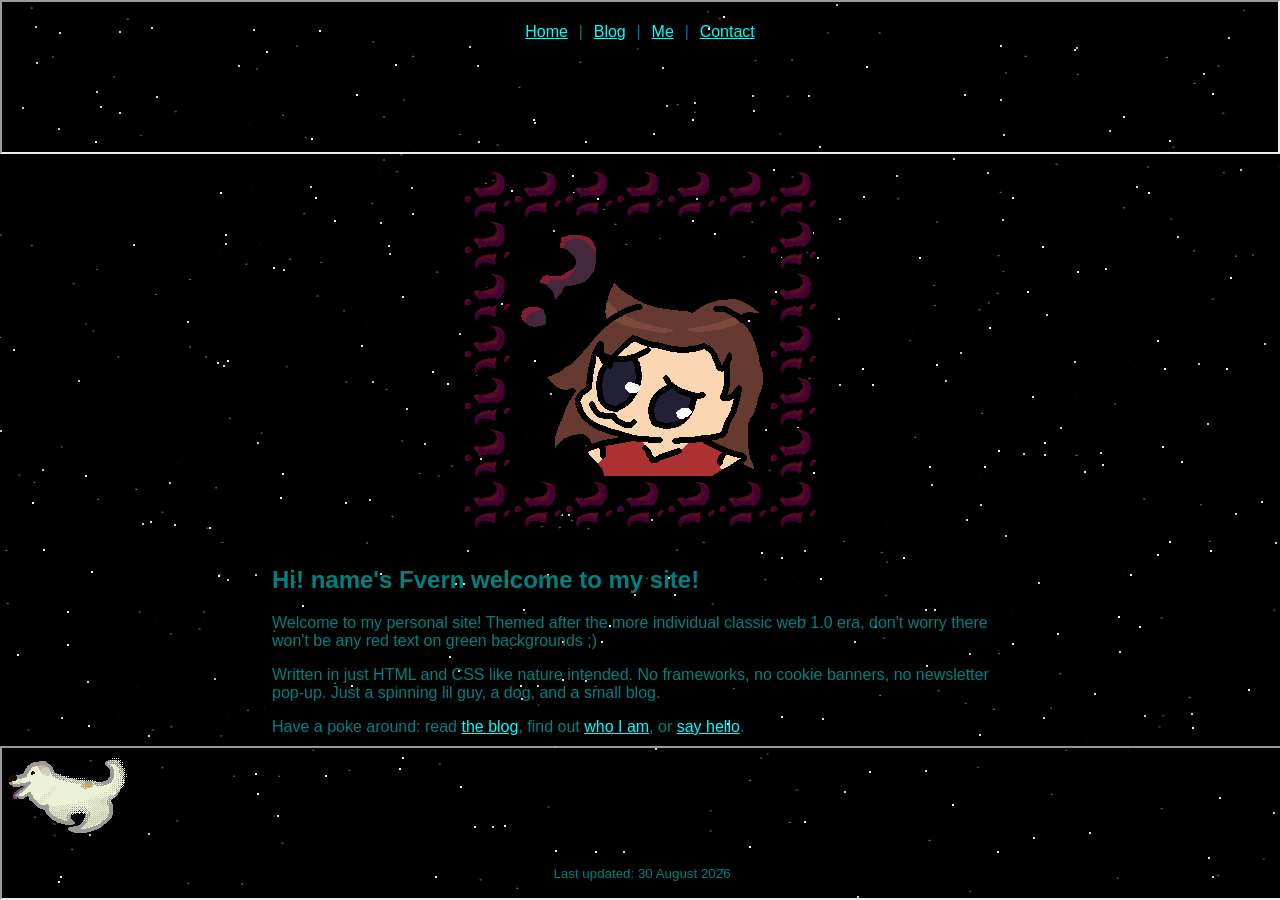
==== commit 0b7c7cce: "Seperated the header and footer" ====
--- a/index.html
+++ b/index.html
@@ -1,72 +1,55 @@
 <!DOCTYPE html>
 <html lang="en">
-    <head>
-        <meta charset="UTF-8">
-        <meta name="viewport" content="width=device-width, initial-scale=1">
-        <title>Solhex Home On The Web</title>
+  <head>
+    <meta charset="UTF-8">
+    <meta name="viewport" content="width=device-width, initial-scale=1">
+    <title>Solhex Home On The Web</title>
 
-		<link rel="icon" type="image/icon type" href="./assets/icon.png">
-        <link rel="stylesheet" type="text/css" href="./css/style.css">
-        <link rel="stylesheet" type="text/css" href="./css/starfield.css">
+    <link rel="icon" type="image/png" href="./assets/icon.png">
+    <link rel="stylesheet" type="text/css" href="./css/style.css">
+    <link rel="stylesheet" type="text/css" href="./css/starfield.css">
+  </head>
 
-    </head>
-    <body class="page">
-        <div class="stars"></div>
-        <div class="stars stars-b"></div>
-        <div class="stars stars-c"></div>
+  <body class="page">
+    <div class="stars"></div>
+    <div class="stars stars-b"></div>
+    <div class="stars stars-c"></div>
 
-        <header>
-            <h1>The homelypage~</h1>
-            <nav class="nav">
-                <a href="./index.html">Home</a> |
-                <a href="./blog/index.html">Blog</a> |
-                <a href="./me.html">Me</a> |
-                <a href="./contact.html">Contact</a>
-            </nav>
-        </header>
+    <iframe src="./header.html" title="header" class="header" scrolling="no"></iframe>
 
-        <main style="text-align: center;">
-            <div class="centre-div">
-                <div class="centre-piece">
-                <p id="border-img1">
-                    <img class="centre-img flipping-img" src="./assets/mipop.png" alt="Mipop the mascot, spinning around and around">
-                </p>
-                </div>
-            </div>
+    <main>
+     <div class="main-inner">
+      <div class="centre-div">
+        <div class="centre-piece">
+          <p id="border-img1">
+            <img class="centre-img flipping-img" src="./assets/mipop.png" alt="Mipop the mascot, spinning around and around">
+          </p>
+        </div>
+      </div>
 
-            <h2>Hi! name's Fvern welcome to my site!</h2>
+      <h2>Hi! name's Fvern welcome to my site!</h2>
+      <p>
+        Welcome to my personal site! Themed after the more individual
+        classic web 1.0 era, don't worry there won't be any red text
+        on green backgrounds ;)
+      </p>
+      <p>
+        Written in just HTML and CSS like nature intended. No
+        frameworks, no cookie banners, no newsletter pop-up. Just a
+        spinning lil guy, a dog, and a small blog.
+      </p>
+      <p>
+        Have a poke around:
+        read <a href="./blog/index.html">the blog</a>,
+        find out <a href="./me.html">who I am</a>,
+        or <a href="./contact.html">say hello</a>.
+      </p>
 
-            <p>
-                Welcome to my personal site! Themed after the more individual
-                classic web 1.0 era, don't worry there won't be any red text
-                on green backgrounds ;)
+      <h3>Best viewed in</h3>
+      <p>Any browser at all. After all, it's just Web 1.0.</p>
+     </div>
+    </main>
 
-            </p>
-            <p>
-                Written in just HTML and CSS like nature intended. No
-                frameworks, no cookie banners, no newsletter pop-up. Just a
-                spinning lil guy, a dog, and a small blog.
-            </p>
-            <p>
-                Have a poke around:
-                read <a href="./blog/index.html">the blog</a>,
-                find out <a href="./me.html">who I am</a>,
-                or <a href="./contact.html">say hello</a>.
-            </p>
-
-            <br>
-
-            <h3>Best viewed in</h3>
-            <p>Any browser at all. No crazy code, go wild.</p>
-        </main>
-
-	<footer class="footer">
-        <div style="width:100%;">
-            <div class="marquee">
-                <img class="flip-helper" src="./assets/kenny-running.gif" alt="My little boy 25-Jan-2025 RIP">
-            </div>
-        </div>
-        <p class="updated-note"><small>Last updated: 30 August 2026</small></p>
-    </footer>
-    </body>
+    <iframe src="./footer.html" title="footer" class="footer" scrolling="no"></iframe>
+  </body>
 </html>
